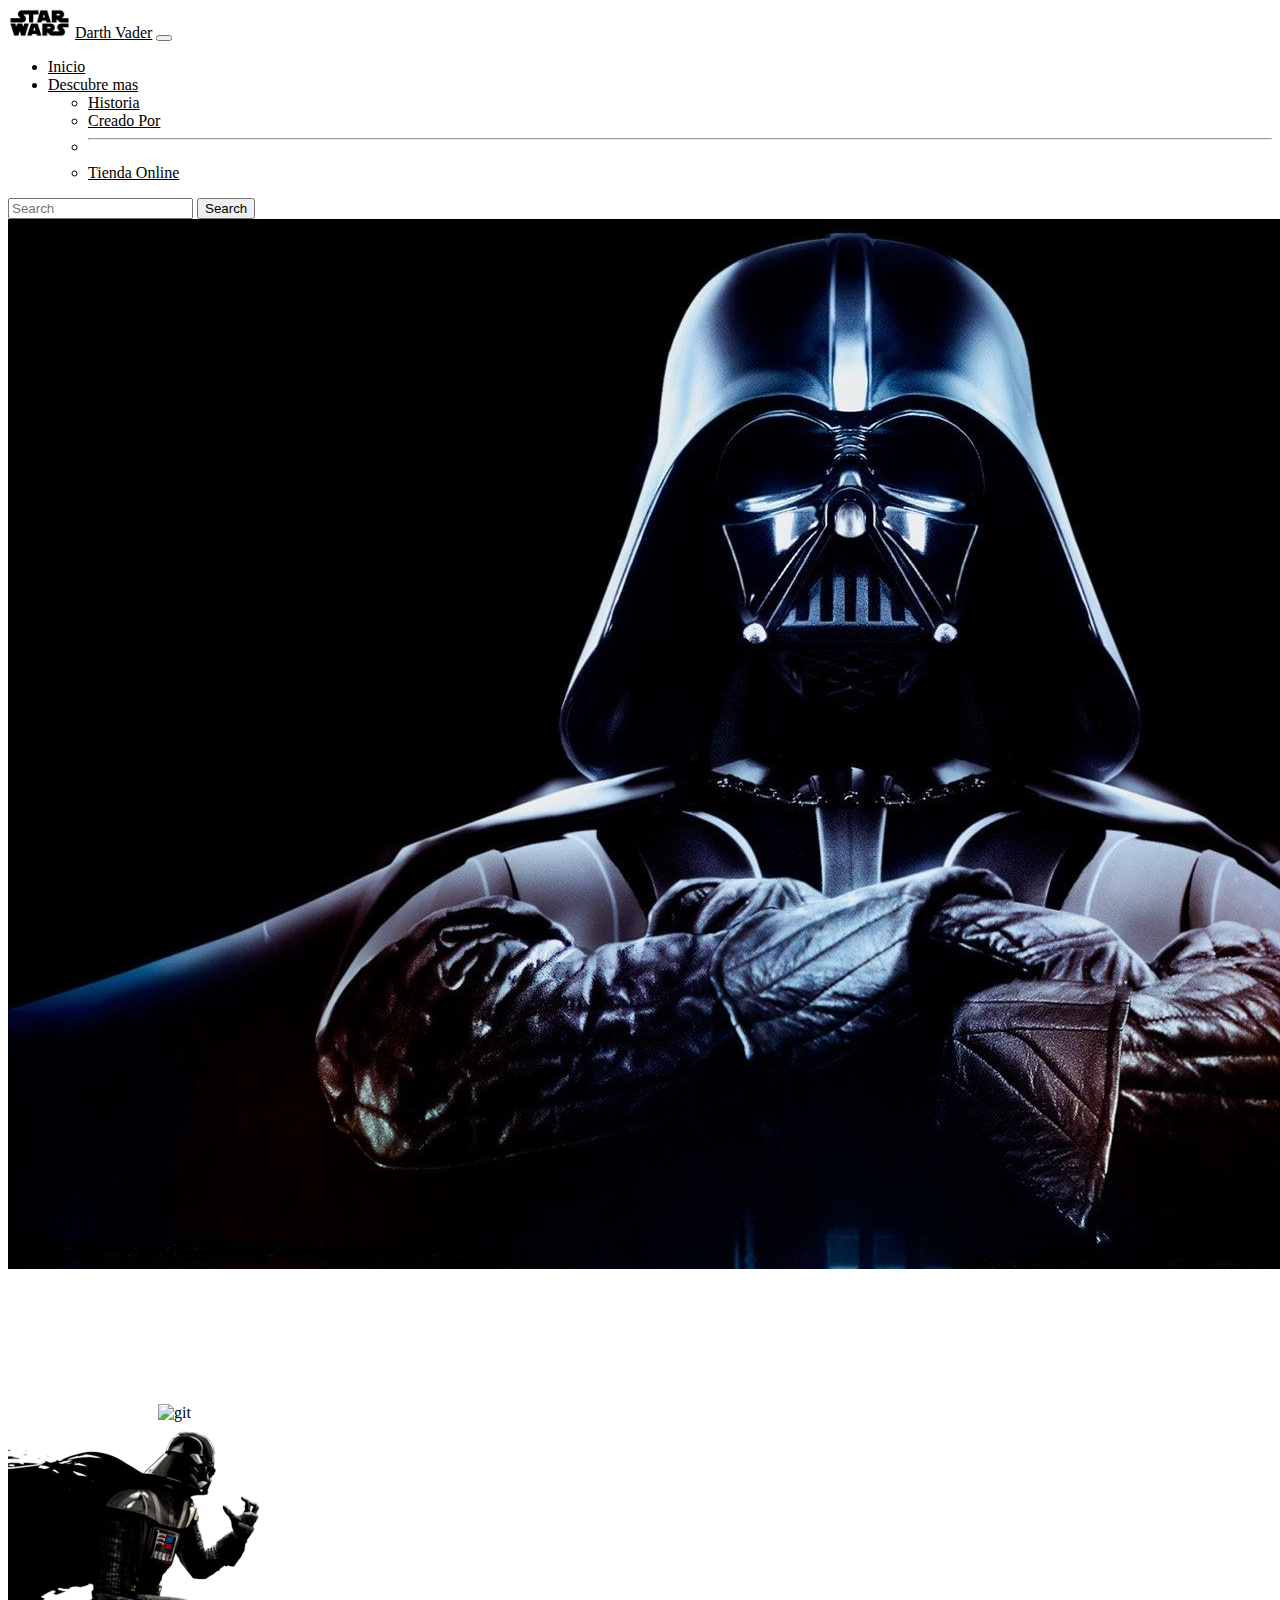
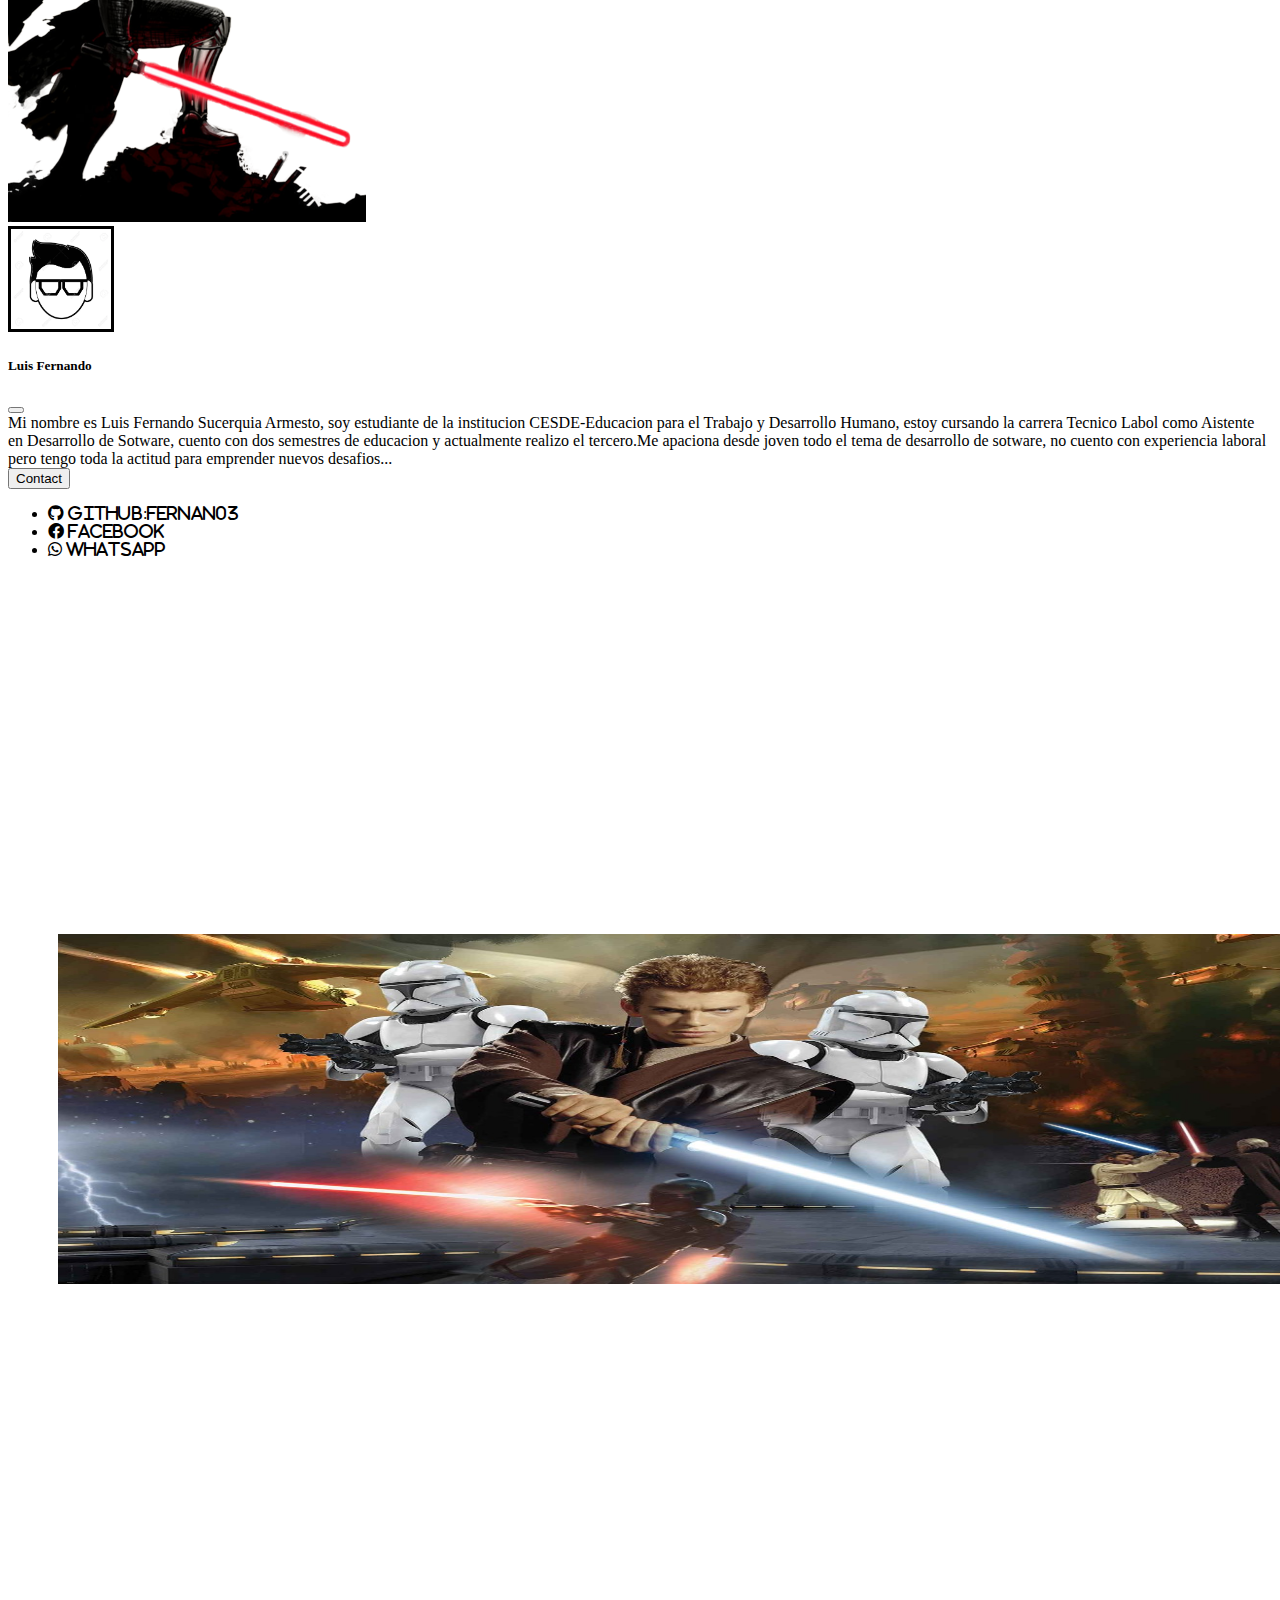
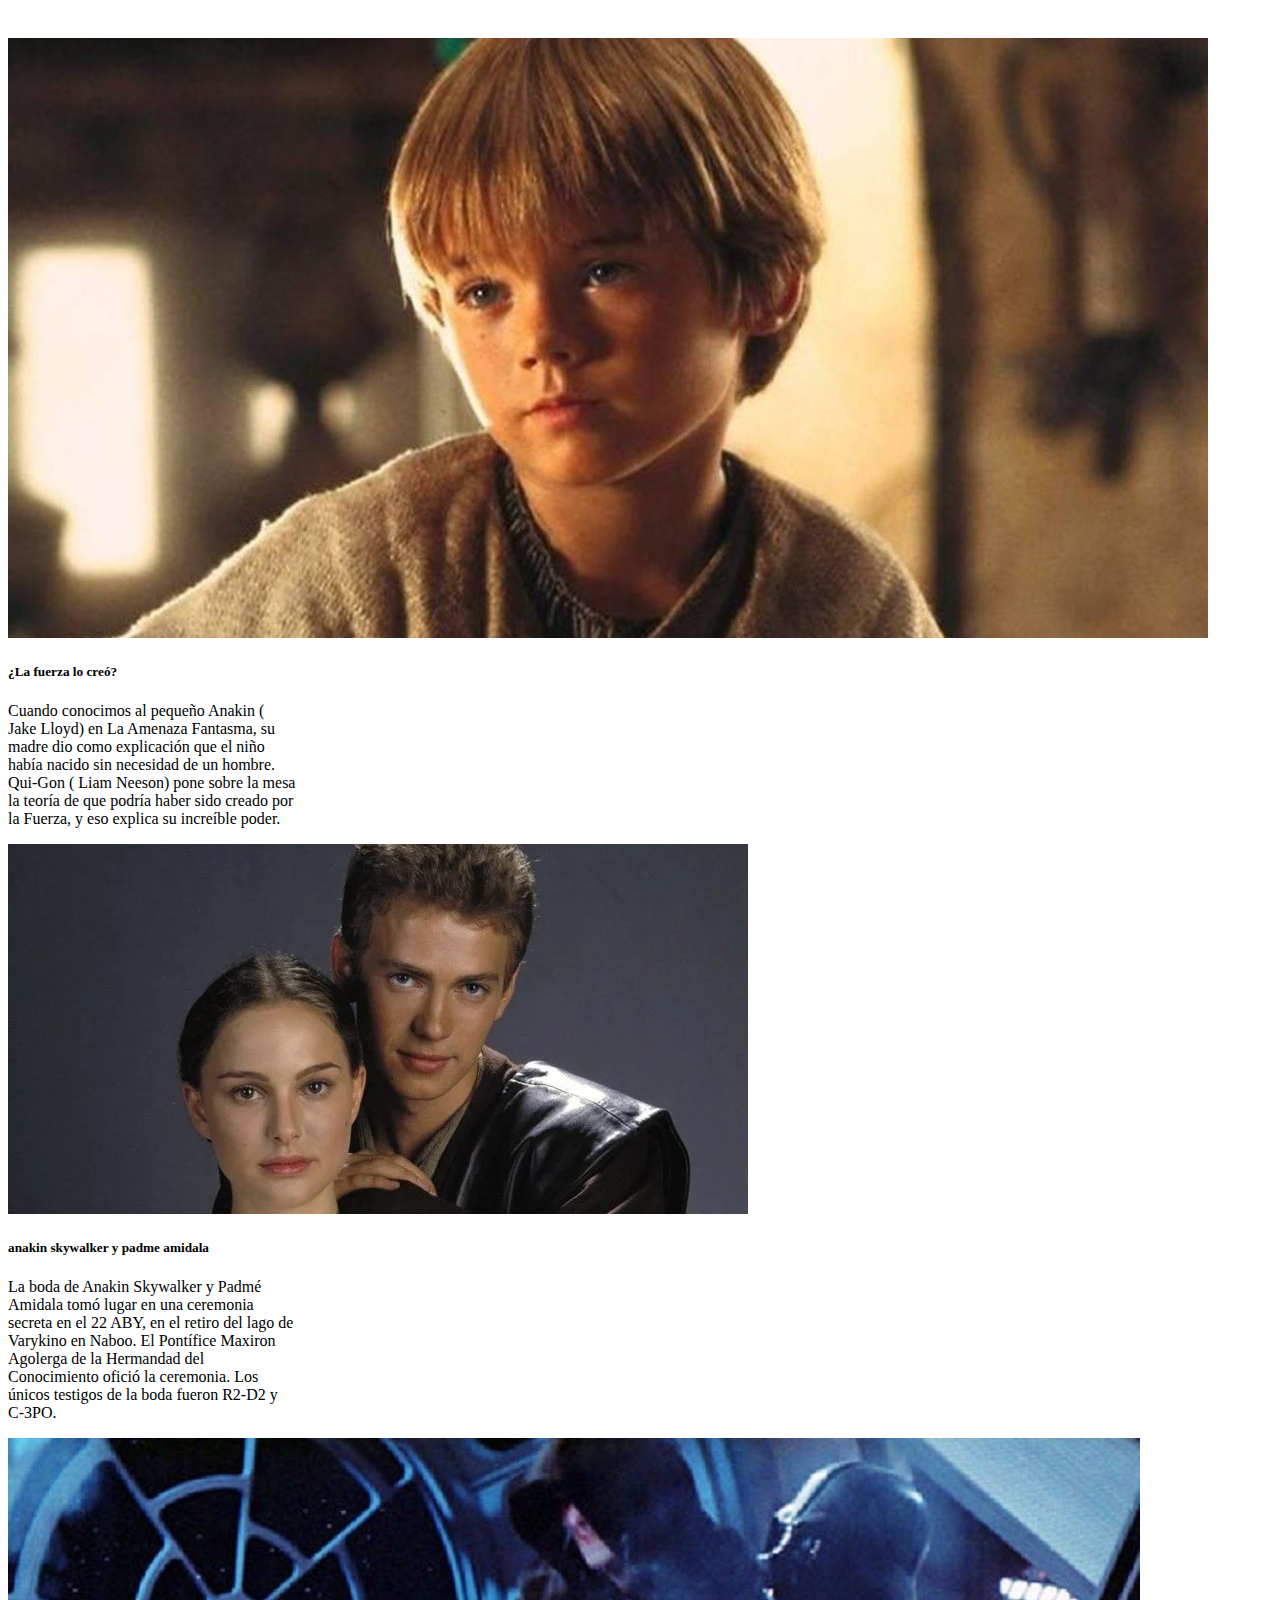
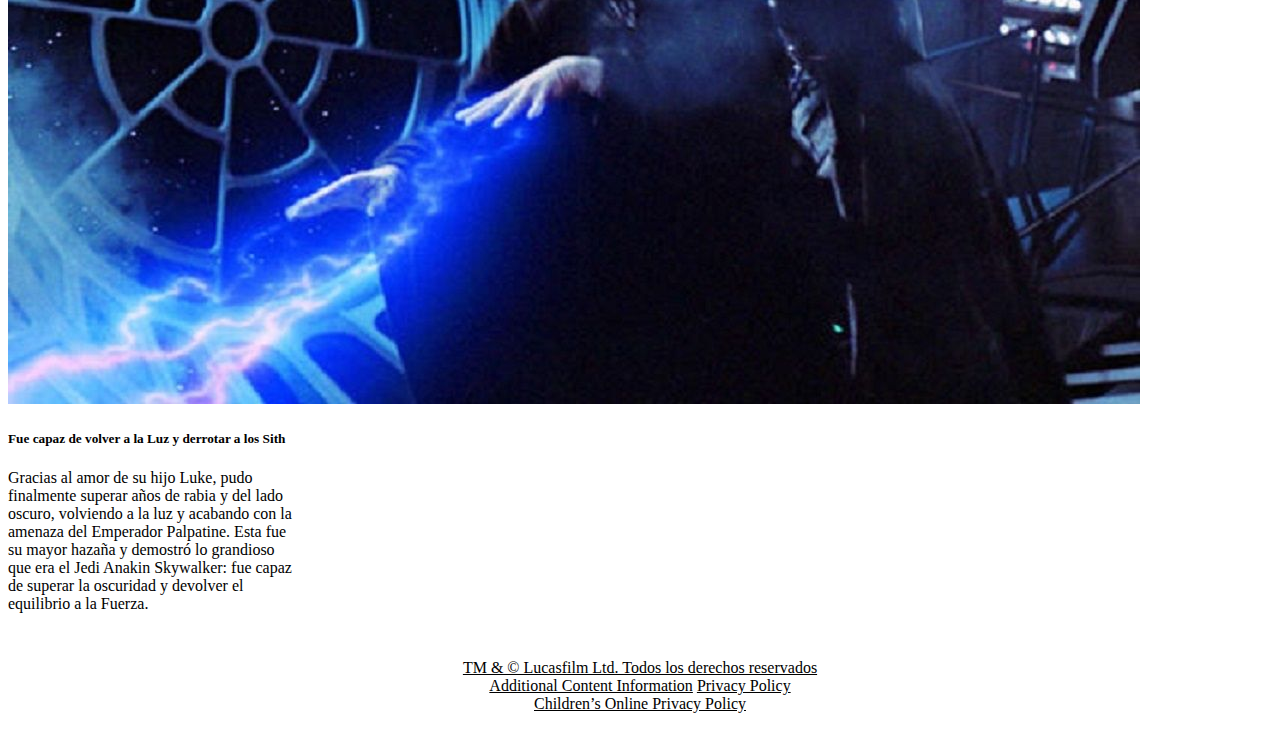
==== index.html @ 6ca37b9f "se creo proyecto" ====
<!DOCTYPE html>
<html lang="es">
<head>
    <meta charset="UTF-8">
    <meta http-equiv="X-UA-Compatible" content="IE=edge">
    <meta name="viewport" content="width=device-width, initial-scale=1.0">
    <title>Proyecto1</title>
    <link rel="stylesheet" href="https://cdnjs.cloudflare.com/ajax/libs/font-awesome/6.0.0/css/all.min.css">
    <link rel="stylesheet" href="css/estilos.css">
    <link href="https://cdn.jsdelivr.net/npm/bootstrap@5.1.3/dist/css/bootstrap.min.css" rel="stylesheet" integrity="sha384-1BmE4kWBq78iYhFldvKuhfTAU6auU8tT94WrHftjDbrCEXSU1oBoqyl2QvZ6jIW3" crossorigin="anonymous">
</head>
<body class="body">
    <header>
        <nav class="navbar navbar-expand-lg navbar-dark bg-dark">
            <div class="container-fluid">
                <img class="logo" src="img/logo.jpg" alt="logo">
              <a class="navbar-brand" href="#">Darth Vader</a>
              <button class="navbar-toggler" type="button" data-bs-toggle="collapse" data-bs-target="#navbarSupportedContent" aria-controls="navbarSupportedContent" aria-expanded="false" aria-label="Toggle navigation">
                <span class="navbar-toggler-icon"></span>
              </button>
              <div class="collapse navbar-collapse" id="navbarSupportedContent">
                <ul class="navbar-nav me-auto mb-2 mb-lg-0">
                  <li class="nav-item">
                    <a class="nav-link active" aria-current="page" href="#">Inicio</a>
                  </li>
                  <li class="nav-item dropdown">
                    <a class="nav-link dropdown-toggle" href="#" id="navbarDropdown" role="button" data-bs-toggle="dropdown" aria-expanded="false">
                      Descubre mas
                    </a>
                    <ul class="dropdown-menu" aria-labelledby="navbarDropdown">
                      <li><a class="dropdown-item" href="#history">Historia</a></li>
                      <li><a class="dropdown-item" href="#" data-bs-toggle="offcanvas" data-bs-target="#offcanvasExample" aria-controls="offcanvasExample">Creado Por</a></li>
                      <li><hr class="dropdown-divider"></li>
                      <li><a class="dropdown-item" href="tienda.html">Tienda Online</a></li>
                    </ul>
                  </li>
                </ul>
                <form class="d-flex">
                  <input class="form-control me-2" type="search" placeholder="Search" aria-label="Search">
                  <button class="btn btn-outline-success "  type="submit">Search</button>
                </form>
              </div>
            </div>
          </nav>
    </header>
    <main>
        <img src="img/fondo.jpg" alt="fondobanner" class="w-100 img-fluid">
        <section>
            <div class="conteiner mt-5">
                <div class="row">
                    <div class="col-8 align-self-center">
                        <h4 class="titulo text-center"  >Darth Vader Lord Sith</h4>
                        <p class="conteiner-main text-center">Una vez que fue un heroico Caballero Jedi, Darth Vader fue seducido por el lado oscuro de la Fuerza, se convirtió en un Lord Sith y lideró la erradicación de la Orden Jedi por parte del Imperio.
                        Permaneció al servicio del Emperador, el malvado Darth Sidious, durante décadas, haciendo cumplir la voluntad de su Maestro y tratando de aplastar a la incipiente Alianza Rebelde. Pero todavía había algo bueno en él...</p>
                        <img src="http://images6.fanpop.com/image/photos/39700000/Darth-Vader-star-wars-39720166-540-200.gif" alt="git" class=" main-gif img-fluid" >
                    </div>
                    <div class="col-4">
                        <img src="img/imagen1.jpg" alt="foto" class="w-100 h-70 img-fluid" id="img">
                    </div>
                </div>
            </div>
        </section>

    </main>
    <section>
        <div class="offcanvas offcanvas-start" tabindex="-1" id="offcanvasExample" aria-labelledby="offcanvasExampleLabel">
            <div class="offcanvas-header">
              <img src="img/imagenPerfil.jpg" alt="perfil" class="img-perfil">
              <h5 class="offcanvas-title" id="offcanvasExampleLabel">Luis Fernando</h5>
              <button type="button" class="btn-close text-reset" data-bs-dismiss="offcanvas" aria-label="Close"></button>
            </div>
            <div class="offcanvas-body">
              <div>
                Mi nombre es Luis Fernando Sucerquia Armesto, soy estudiante de la institucion CESDE-Educacion para el Trabajo
                y Desarrollo Humano, estoy cursando la carrera Tecnico Labol como Aistente en Desarrollo de Sotware, cuento con 
                dos semestres de educacion y actualmente realizo el tercero.Me apaciona desde joven todo el tema de desarrollo de
                sotware, no cuento con experiencia laboral pero tengo toda la actitud para emprender nuevos desafios...
              </div>
              <div class="dropdown mt-4">
                <button class="btn btn-secondary dropdown-toggle" type="button" id="dropdownMenuButton" data-bs-toggle="dropdown">
                  Contact
                </button>
                <ul class="dropdown-menu" aria-labelledby="dropdownMenuButton">
                  <li><a class="dropdown-item" href="#" target="_black"><i class="fa-brands fa-github"> github:fernan03</i></a></li>
                  <li><a class="dropdown-item" href="https://msng.link/o/?luis fernando sucerquia=fm" target="_black"><i class="fa-brands fa-facebook"> facebook</i></a></li>
                  <li><a class="dropdown-item" href="https://wa.link/cnij85" target="_blank"><i class="fa-brands fa-whatsapp"> whatsapp</i></a></li>
                </ul>
              </div>
            </div>
          </div>
    </section>
     
    <section class="history" id="history">
        <div class="conteiner-history">
          <h2 class="title2 text-center " id="titulo">Anakin skywalker/Darth Vader</h2>
            <p>Skywalker nació en el año 41 ABY antes de mudarse al planeta Tatooine del Borde Exterior durante la Era de la República. Aunque tenía una madre, la esclava Shmi Skywalker, la verdad sobre su linaje era que Anakin no tenía padre, lo que llevó al Maestro Jedi Qui-Gon Jinn a sospechar que la concepción de Skywalker era obra de los midiclorianos. Al reconocer la conexión sin precedentes del niño con la Fuerza, Jinn estaba decidido a ver a Skywalker entrenado como miembro de la Orden Jedi, cuya tarea finalmente recayó en su Padawan Obi-Wan Kenobi después de la muerte de Jinn en el 32 ABY. </p>

            <p> Durante la siguiente década, Skywalker se convirtió en uno de los Jedi más fuertes en la historia galáctica. Si bien era a la vez cariñoso y compasivo, su miedo a la pérdida fue en última instancia el catalizador de su caída. A lo largo de la guerra, Skywalker entrenó a una padawan, Ahsoka Tano, quien finalmente abandonó la Orden Jedi después de que fuera acusada por el ataque terrorista en el Templo Jedi. La pérdida de Tano afectó a Skywalker a nivel personal, haciendo que se sintiera más aislado y amargado hacia el Alto Consejo Jedi. Con las Guerras Clon llegando a su fin, Skywalker sucumbió a las tentaciones del lado oscuro, creyendo que los Sith tenían el poder de salvar la vida de la senadora Padmé Amidala, su esposa secreta. Bautizado como «Darth Vader» por su nuevo maestro Darth Sidious, el recién creado Lord Sith asaltó el Templo Jedi de Coruscant, matando a Jedi completamente entrenado y jóvenes novatos por igual.</p>
            <div class="slider">
              <ul>
               <li>
                 <img src="img/imagenSlinder3.jpg" alt="imagen-slider">
               </li>
               <li>
                 <img src="img/imagenSlinder1.jpg" alt="imagen-slider">
               </li>
               <li>
                 <img src="img/imagenSlinder2.jpg" alt="imagen-slider">
               </li>
               <li>
                 <img src="img/imagenSlinder4.jpg" alt="imagen-slider">
               </li>
              </ul>
            </div>

            <p> Después de asesinar a los líderes de la Confederación de Sistemas Independientes, Vader fue confrontado en Mustafar por su antiguo amigo y mentor, Kenobi, lo que resultó en un duelo con sables de luz que dejó a Vader quemado y mutilado. Como consecuencia de su derrota, fue reconstruido como un cíborg y encerrado en una armadura de soporte vital, distanciando aún más la personalidad de Vader de la de Anakin Skywalker. Además, la muerte de Amidala en el parto rompió el corazón del caído Caballero Jedi, dejándolo más máquina que hombre tanto mental como físicamente. </p>

           <p> A lo largo de los Días Oscuros, el antiguo Anakin Skywalker llevó miedo a la galaxia en su calidad de ejecutor oscuro del Emperador. Sin embargo, a pesar de su profunda inmersión en la oscuridad, Vader nunca logró matar completamente al lado de sí mismo que era Skywalker. Su confrontación con su hijo, el aspirante a Caballero Jedi Luke Skywalker, durante la Guerra Civil Galáctica despertó la compasión dentro del Lord Sith, haciendo que Vader renunciara a su lealtad a los Sith para salvar a Luke de la ira del Emperador. Sin embargo, al matar a su maestro, Vader sufrió daños críticos en su armadura, haciendo inevitable su muerte. Resignado a su destino, su último deseo era ver a su hijo con sus propios ojos por primera y última vez. Al final, murió no como Darth Vader sino como Anakin Skywalker, el Elegido que dio equilibrio a la Fuerza al destruir a los Sith. Al cumplir su destino, la conciencia de Skywalker pudo soportar más allá de la muerte debido a su sacrificio y redención, lo que le permitió vivir en espíritu junto a sus mentores Jedi fallecidos, Obi-Wan Kenobi y el Gran Maestro Yoda. </p>

            <p> Décadas después de la Batalla de Endor, los pasos de Anakin fueron seguidos por Ben Solo, su nieto, hijo de la Princesa Leia Organa y el contrabandista Han Solo. Ben cayó al lado oscuro y tomó la identidad de Kylo Ren bajo la influencia del Líder Supremo Snoke, creyendo que era su destino completar el legado de Vader y aniquilar a la Orden Jedi. Sin embargo, Kylo Ren finalmente fue redimido, convirtiéndose en Ben Solo nuevamente y ayudando a Rey a destruir al resucitado Darth Sidious de una vez por todas antes de sacrificarse para salvarla. 
            </p>
        </div>
    </section>
  <div class="row md-4">
    <div class="col-md-4">
      <div class="card " style="width: 18rem;">
        <img src="img/imagen3.jpg" class="card-img-top" alt="...">
        <div class="card-body">
          <h5 class="card-title text-center">¿La fuerza lo creó?</h5>
          <p class="card-text">Cuando conocimos al pequeño Anakin ( Jake Lloyd) en La Amenaza Fantasma, su madre dio como explicación que el niño había nacido sin necesidad de un hombre. Qui-Gon ( Liam Neeson) pone sobre la mesa la teoría de que podría haber sido creado por la Fuerza, y eso explica su increíble poder.

          </p>
        </div>
      </div>
    </div>

    <div class="col-md-4">
      <div class="card" style="width: 18rem;">
        <img src="img/imagen4.jpg" class="card-img-top" alt="...">
        <div class="card-body">
          <h5 class="card-title text-center">anakin skywalker y padme amidala</h5>
          <p class="card-text">La boda de Anakin Skywalker y Padmé Amidala tomó lugar en una ceremonia secreta en el 22 ABY, en el retiro del lago de Varykino en Naboo. El Pontífice Maxiron Agolerga de la Hermandad del Conocimiento ofició la ceremonia. Los únicos testigos de la boda fueron R2-D2 y C-3PO.</p>
        </div>
      </div>
    </div>

    <div class="col-md-4">
      <div class="card" style="width: 18rem;">
        <img src="img/imagen2.jpg" class="card-img-top" alt="...">
        <div class="card-body">
          <h5 class="card-title text-center">Fue capaz de volver a la Luz y derrotar a los Sith</h5>
          <p class="card-text">Gracias al amor de su hijo Luke, pudo finalmente superar años de rabia y del lado oscuro, volviendo a la luz y acabando con la amenaza del Emperador Palpatine. Esta fue su mayor hazaña y demostró lo grandioso que era el Jedi Anakin Skywalker: fue capaz de superar la oscuridad y devolver el equilibrio a la Fuerza.</p>
        </div>
      </div>
    </div>
  </div>
  <footer class="footer">
    <style>
      a{ color:black}
      p{color: white;}
      h2{color: white;}
    </style>
   <a href="http://disneytermsofuse.com/">TM & © Lucasfilm Ltd. Todos los derechos reservados</a> <br>
   <a href="http://disney.go.com/guestservices/legalnotices?ppLink=pp_wdig">Additional Content Information</a></li>
   <a href="http://disneyprivacycenter.com/">Privacy Policy</a> <br>
   <a href="https://disneyprivacycenter.com/kids-privacy-policy/english/">Children’s Online Privacy Policy</a>
  
  </footer>
    <script src="https://cdn.jsdelivr.net/npm/bootstrap@5.1.3/dist/js/bootstrap.bundle.min.js" integrity="sha384-ka7Sk0Gln4gmtz2MlQnikT1wXgYsOg+OMhuP+IlRH9sENBO0LRn5q+8nbTov4+1p" crossorigin="anonymous"></script>
    <script src="js/eventos.js"></script>
    
</body>
</html>
---- css/estilos.css ----
.logo{
    height: 30px;
   
}
.body{
  background-image: url(https://fondosmil.com/fondo/32016.jpg);
  background-size: 100%;
  background-attachment: fixed;
}

.body2{
  background-image: url(https://upload.wikimedia.org/wikipedia/commons/thumb/6/6c/Star_Wars_Logo.svg/1200px-Star_Wars_Logo.svg.png);
  background-size: 100%;
  background-attachment: fixed;
}

.card-text{
  color: #000;
}

.titulo{
  color:#fff;
}

.img-perfil{
  height: 100px;
  border: black;
  border-style: solid;
}
.conteiner-history{
  margin-top: 50px;
}

.slider{
  margin-left: 10px;
  width: 100%;
  height: auto;
  overflow: hidden;
}
.slider ul{
  display: flex;
  animation: cambio 10s infinite alternate linear;
  width: 400%;
}
.slider li{
  width: 100%;
  list-style: none;
}
.slider img{
  margin-top: 50px;
  width: 100%;
  height: 350px;
}
@keyframes cambio{
  0%{margin-left: 0;}
  20%{margin-left: 0;}

  25%{margin-left: -100%;}
  45%{margin-left: -100%;}

  50%{margin-left: -200;}
  70%{margin-left: -200;}

  75%{margin-left: -300;}
  100%{margin-left: -300;}
}

.conteiner-history p{
  margin-left:100px;
  margin-right: 100px ;
}

.title2{
  color: white;
}

.footer{
  margin-top: 20px;
  max-width: 100%;
  background: #fff;
  margin:  0 auto;
  color: #000;
  text-align: center;
 /* border-radius: 0 0 20px 20px;*/
  padding: 30px;
  box-sizing: border-box;
}
.footer2{
  margin-top: 20px;
  max-width: 100%;
  background: #000;
  margin:  0 auto;
  color: #000;
  text-align: center;
 /* border-radius: 0 0 20px 20px;*/
  padding: 30px;
  box-sizing: border-box;
}

.main-gif{
  margin-left: 150px;
}

.container-div{
  margin-top: 30px;
}
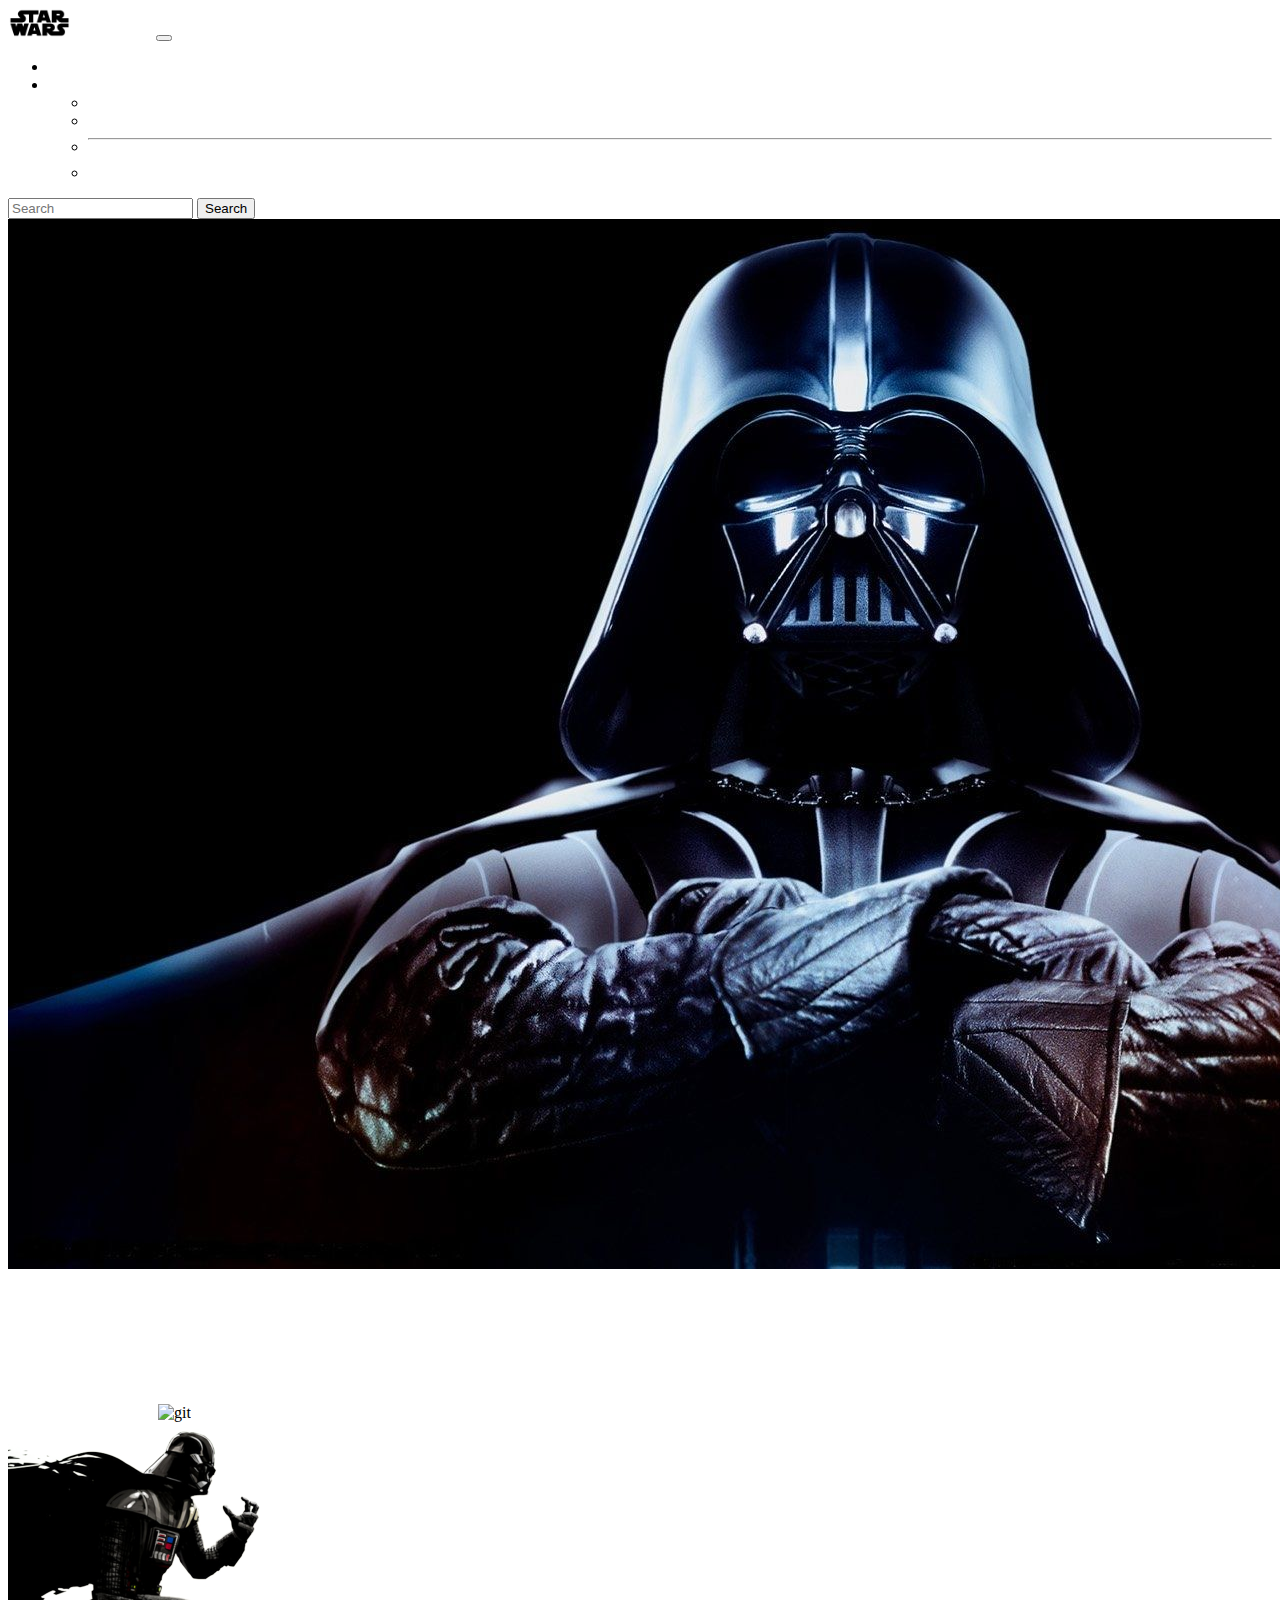
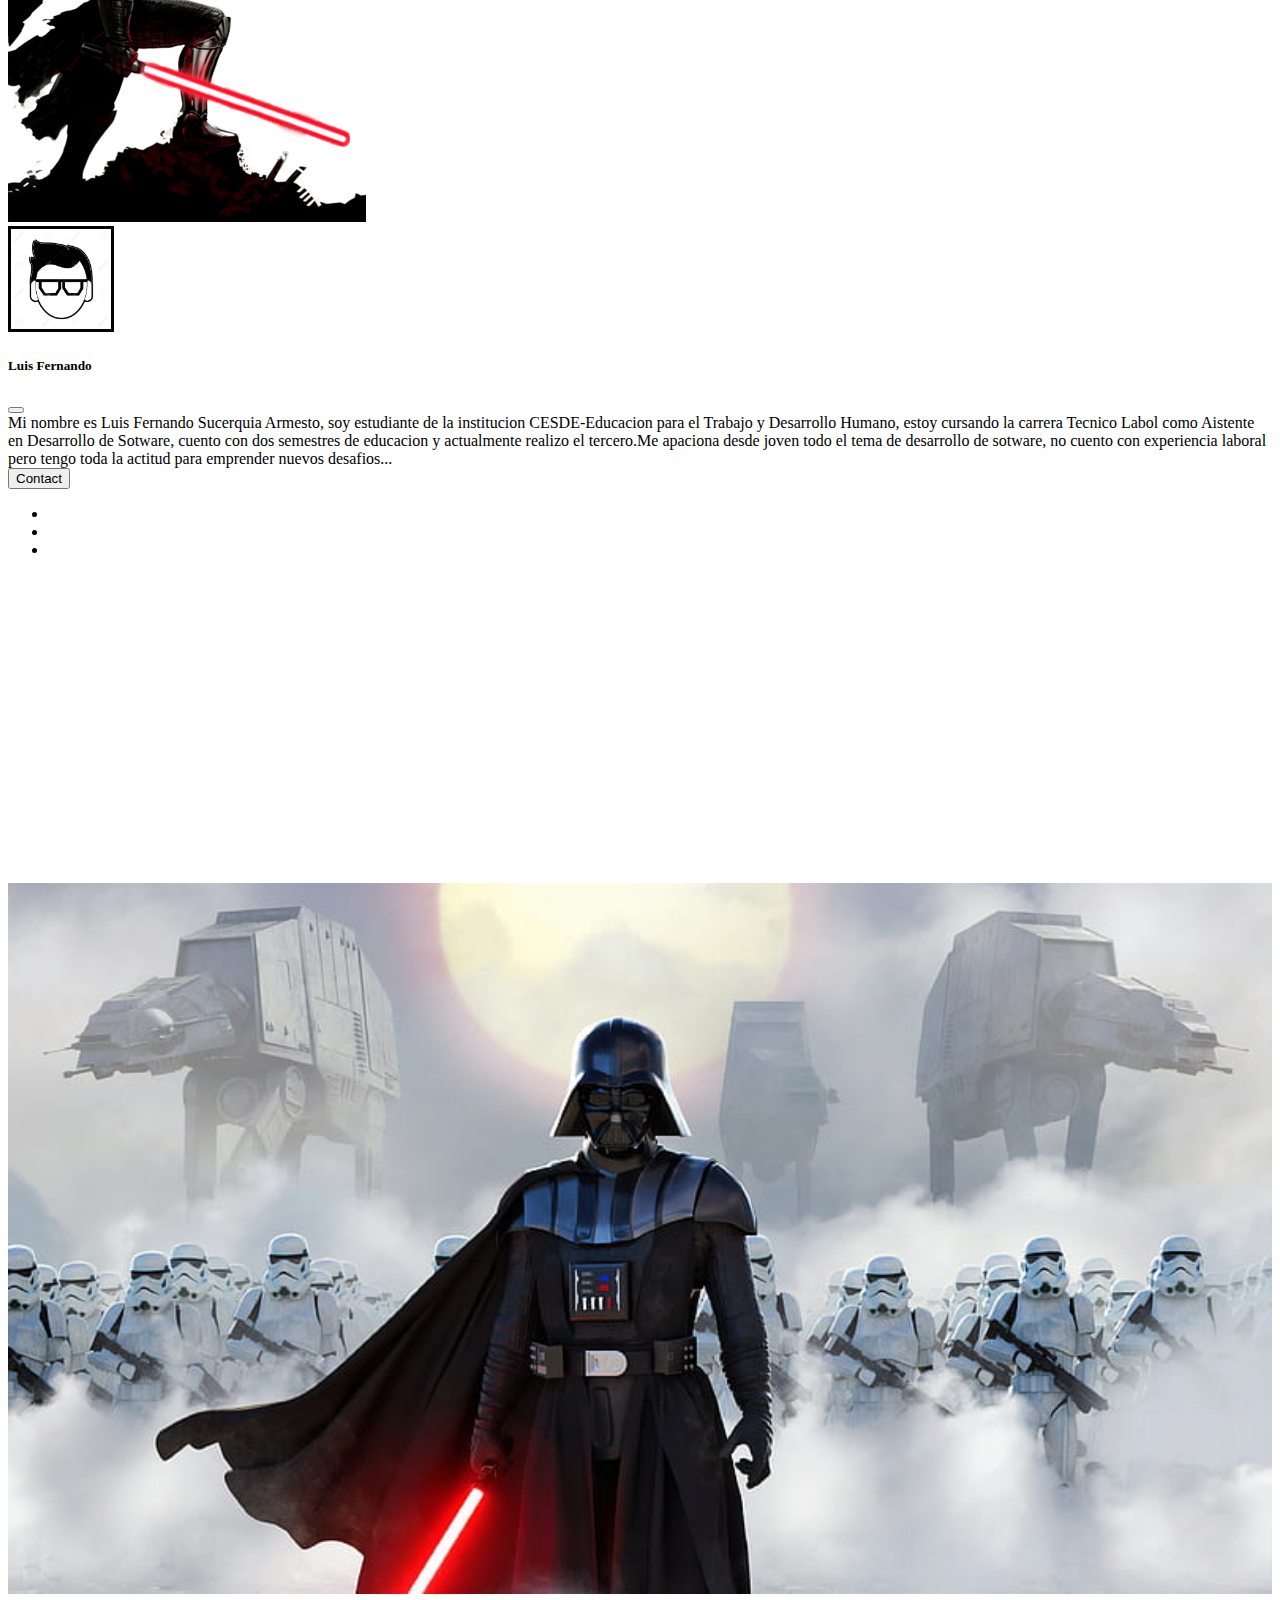
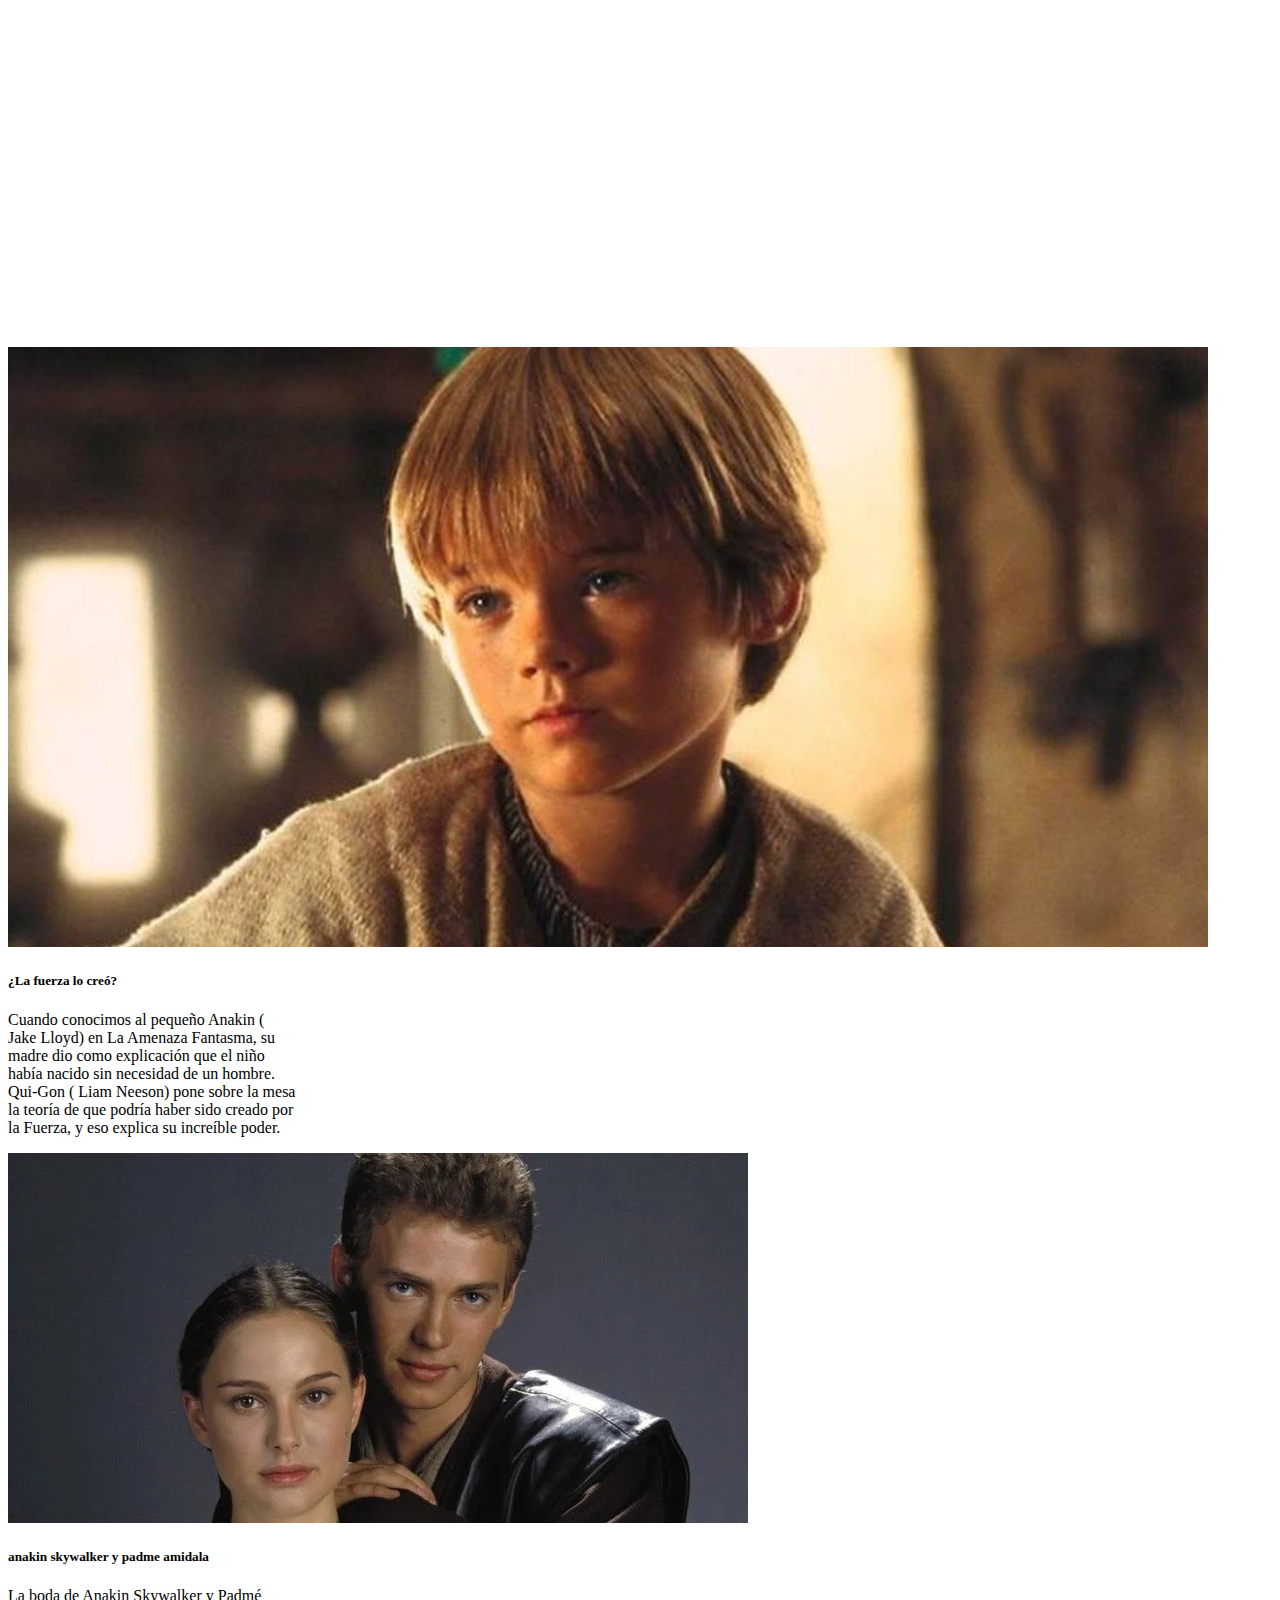
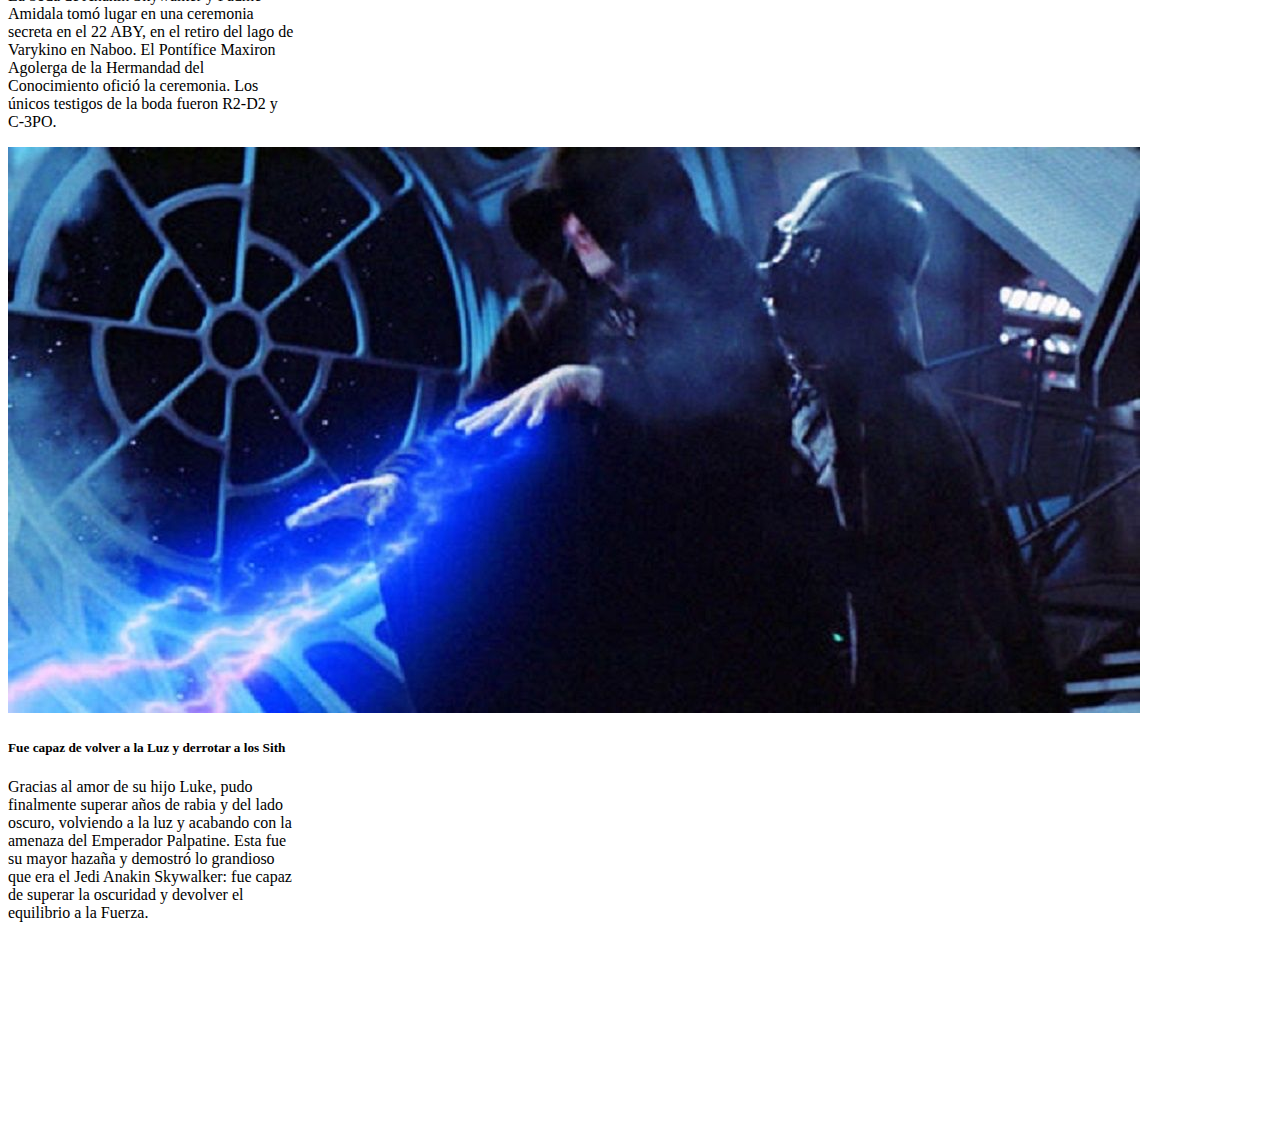
==== commit 8ce8d0bf: "se actualizo index" ====
--- a/index.html
+++ b/index.html
@@ -81,7 +81,7 @@
                   Contact
                 </button>
                 <ul class="dropdown-menu" aria-labelledby="dropdownMenuButton">
-                  <li><a class="dropdown-item" href="#" target="_black"><i class="fa-brands fa-github"> github:fernan03</i></a></li>
+                  <li><a class="dropdown-item" href="https://github.com/" target="_black"><i class="fa-brands fa-github"> github:fernan03</i></a></li>
                   <li><a class="dropdown-item" href="https://msng.link/o/?luis fernando sucerquia=fm" target="_black"><i class="fa-brands fa-facebook"> facebook</i></a></li>
                   <li><a class="dropdown-item" href="https://wa.link/cnij85" target="_blank"><i class="fa-brands fa-whatsapp"> whatsapp</i></a></li>
                 </ul>
@@ -96,21 +96,8 @@
             <p>Skywalker nació en el año 41 ABY antes de mudarse al planeta Tatooine del Borde Exterior durante la Era de la República. Aunque tenía una madre, la esclava Shmi Skywalker, la verdad sobre su linaje era que Anakin no tenía padre, lo que llevó al Maestro Jedi Qui-Gon Jinn a sospechar que la concepción de Skywalker era obra de los midiclorianos. Al reconocer la conexión sin precedentes del niño con la Fuerza, Jinn estaba decidido a ver a Skywalker entrenado como miembro de la Orden Jedi, cuya tarea finalmente recayó en su Padawan Obi-Wan Kenobi después de la muerte de Jinn en el 32 ABY. </p>
 
             <p> Durante la siguiente década, Skywalker se convirtió en uno de los Jedi más fuertes en la historia galáctica. Si bien era a la vez cariñoso y compasivo, su miedo a la pérdida fue en última instancia el catalizador de su caída. A lo largo de la guerra, Skywalker entrenó a una padawan, Ahsoka Tano, quien finalmente abandonó la Orden Jedi después de que fuera acusada por el ataque terrorista en el Templo Jedi. La pérdida de Tano afectó a Skywalker a nivel personal, haciendo que se sintiera más aislado y amargado hacia el Alto Consejo Jedi. Con las Guerras Clon llegando a su fin, Skywalker sucumbió a las tentaciones del lado oscuro, creyendo que los Sith tenían el poder de salvar la vida de la senadora Padmé Amidala, su esposa secreta. Bautizado como «Darth Vader» por su nuevo maestro Darth Sidious, el recién creado Lord Sith asaltó el Templo Jedi de Coruscant, matando a Jedi completamente entrenado y jóvenes novatos por igual.</p>
-            <div class="slider">
-              <ul>
-               <li>
-                 <img src="img/imagenSlinder3.jpg" alt="imagen-slider">
-               </li>
-               <li>
-                 <img src="img/imagenSlinder1.jpg" alt="imagen-slider">
-               </li>
-               <li>
-                 <img src="img/imagenSlinder2.jpg" alt="imagen-slider">
-               </li>
-               <li>
-                 <img src="img/imagenSlinder4.jpg" alt="imagen-slider">
-               </li>
-              </ul>
+            <div >
+              <img src="img/imagenSlinder1.jpg" alt="imagen-slider" class="img-history">
             </div>
 
             <p> Después de asesinar a los líderes de la Confederación de Sistemas Independientes, Vader fue confrontado en Mustafar por su antiguo amigo y mentor, Kenobi, lo que resultó en un duelo con sables de luz que dejó a Vader quemado y mutilado. Como consecuencia de su derrota, fue reconstruido como un cíborg y encerrado en una armadura de soporte vital, distanciando aún más la personalidad de Vader de la de Anakin Skywalker. Además, la muerte de Amidala en el parto rompió el corazón del caído Caballero Jedi, dejándolo más máquina que hombre tanto mental como físicamente. </p>
@@ -154,17 +141,51 @@
       </div>
     </div>
   </div>
-  <footer class="footer">
+  <footer>
     <style>
-      a{ color:black}
-      p{color: white;}
-      h2{color: white;}
+      a{color: white; }
     </style>
-   <a href="http://disneytermsofuse.com/">TM & © Lucasfilm Ltd. Todos los derechos reservados</a> <br>
-   <a href="http://disney.go.com/guestservices/legalnotices?ppLink=pp_wdig">Additional Content Information</a></li>
-   <a href="http://disneyprivacycenter.com/">Privacy Policy</a> <br>
-   <a href="https://disneyprivacycenter.com/kids-privacy-policy/english/">Children’s Online Privacy Policy</a>
-  
+    <div class="conteiner-footer">
+      <h5 class="titulo-footer">SIGUE STAR WARS:</h5> 
+      <a href="https://web.facebook.com/StarWars?_rdc=1&_rdr" target="_black"><i class="fa-brands fa-facebook link-face"></i></a>
+      <a href="https://www.instagram.com/starwars/" target="_black"><i class="fa-brands fa-instagram link-inst"></i></a>
+      <a href="https://twitter.com/starwars" target="_black"><i class="fa-brands fa-twitter link-twi"></i></a>
+      <a href="https://www.youtube.com/user/starwars" target="_black"><i class="fa-brands fa-youtube link-yout"></i></a>
+      <p class="p-footer">TM & © Lucasfilm Ltd. Todos los derechos reservados</p>
+      <div class="container-col">
+        <div class="colum">
+          <div class="row">
+            <a href="https://disneytermsofuse.com/">Condiciones de uso</a>
+          </div>
+          <div class="row">
+            <a href="https://support.disney.com/hc/es-es">Información de contenido adicional</a>
+          </div>
+          <div class="row">
+            <a href="https://privacy.thewaltdisneycompany.com/en/">Política de privacidad</a>
+          </div>
+          <div class="row">
+            <a href="https://privacy.thewaltdisneycompany.com/en/for-parents/childrens-online-privacy-policy/">Política de privacidad en línea para niños</a>
+          </div>
+          <div class="row">
+            <a href="https://privacy.thewaltdisneycompany.com/en/current-privacy-policy/your-california-privacy-rights/">Sus derechos de privacidad en California</a>
+          </div>
+        </div>
+        <div class="colum2">
+          <div class="row2">
+            <a href="https://www.shopdisney.com/franchises/star-wars/?CMP=SYN-Dcom&att=StarWars_Footer_Store">Star Wars en shopDisney</a>
+          </div>
+          <div class="row2">
+            <a href="https://support.starwars.com/hc/es-es">Servicio de asistencia de Star Wars</a>
+          </div>
+          <div class="row2">
+            <a href="https://preferences-mgr.truste.com/?type=starwars&affiliateId=115"> Anuncios basados ​​en intereses</a>
+          </div>
+          <div class="row2">
+            <a href="https://privacyportal-de.onetrust.com/webform/64f077b5-2f93-429f-a005-c0206ec0738e/0a4f1f0b-7130-421f-971d-ef578c0bce6d"> No vender mi información personal</a>
+          </div>
+         
+        </div>
+    </div>
   </footer>
     <script src="https://cdn.jsdelivr.net/npm/bootstrap@5.1.3/dist/js/bootstrap.bundle.min.js" integrity="sha384-ka7Sk0Gln4gmtz2MlQnikT1wXgYsOg+OMhuP+IlRH9sENBO0LRn5q+8nbTov4+1p" crossorigin="anonymous"></script>
     <script src="js/eventos.js"></script>
--- a/css/estilos.css
+++ b/css/estilos.css
@@ -28,64 +28,39 @@
   border: black;
   border-style: solid;
 }
+p,h2{
+  color: #fff;
+}
+
 .conteiner-history{
   margin-top: 50px;
 }
 
-.slider{
-  margin-left: 10px;
-  width: 100%;
-  height: auto;
-  overflow: hidden;
-}
-.slider ul{
-  display: flex;
-  animation: cambio 10s infinite alternate linear;
-  width: 400%;
-}
-.slider li{
-  width: 100%;
-  list-style: none;
-}
-.slider img{
-  margin-top: 50px;
-  width: 100%;
-  height: 350px;
-}
-@keyframes cambio{
-  0%{margin-left: 0;}
-  20%{margin-left: 0;}
 
-  25%{margin-left: -100%;}
-  45%{margin-left: -100%;}
-
-  50%{margin-left: -200;}
-  70%{margin-left: -200;}
-
-  75%{margin-left: -300;}
-  100%{margin-left: -300;}
-}
 
 .conteiner-history p{
   margin-left:100px;
   margin-right: 100px ;
 }
 
+.img-history{
+  width: 100%;
+  height: auto;
+  margin-top: 15px;
+  margin-bottom: 15px;
+  margin-left:auto;
+  margin-right: auto;
+}
+
 .title2{
   color: white;
 }
 
-.footer{
-  margin-top: 20px;
-  max-width: 100%;
-  background: #fff;
-  margin:  0 auto;
-  color: #000;
+.titulo-footer{
   text-align: center;
- /* border-radius: 0 0 20px 20px;*/
-  padding: 30px;
-  box-sizing: border-box;
+  color: #fff;
 }
+
 .footer2{
   margin-top: 20px;
   max-width: 100%;
@@ -106,3 +81,31 @@
   margin-top: 30px;
 }
 
+.link-face{
+  margin-left: 45%;
+}
+.link-inst{
+  margin-left: 10px;
+}
+.link-twi{
+  margin-left: 10px;
+}
+.link-yout{
+  margin-left: 10px;
+}
+.conteiner-footer{
+  margin: auto;
+  max-width: 1200px;
+  
+}
+.p-footer{
+  margin-top: 15px;
+  text-align: center;
+}
+.container-col{
+  display: flex;
+}
+
+.row2{
+  margin-left: 700px;
+}
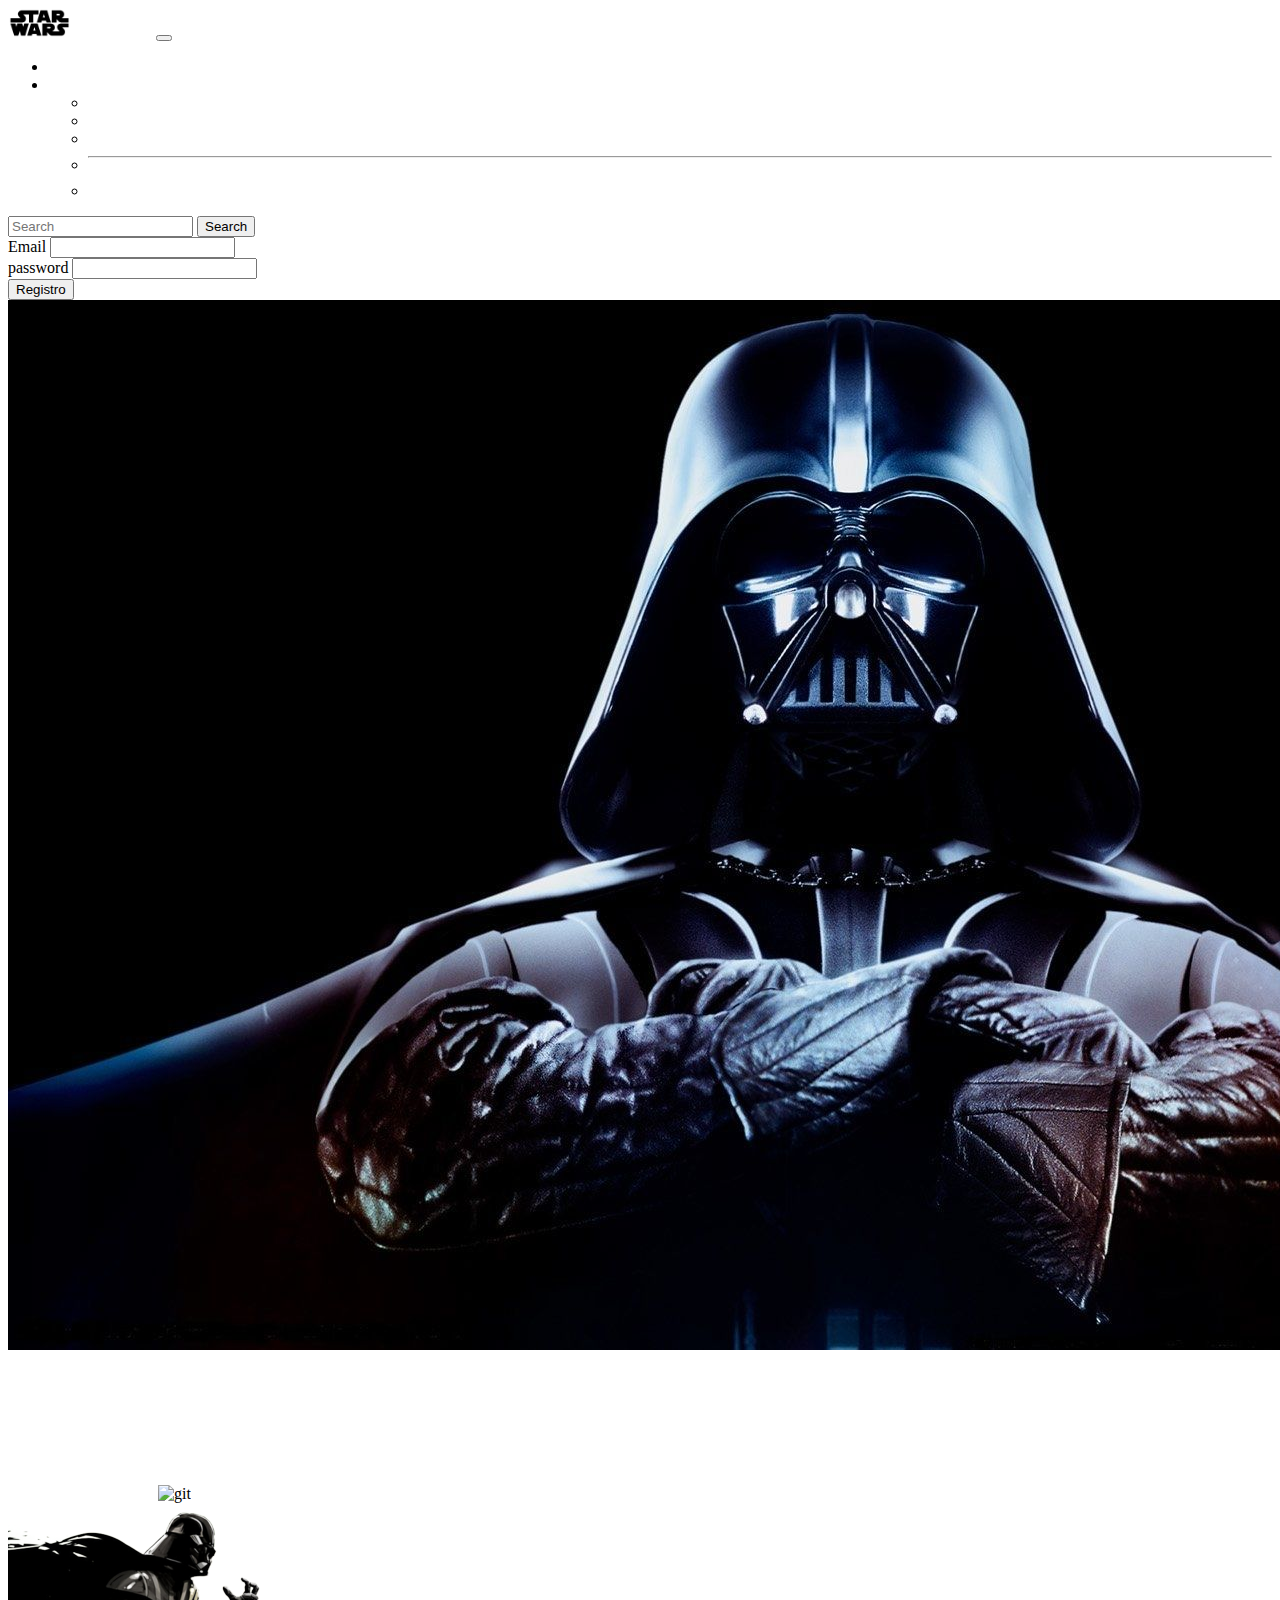
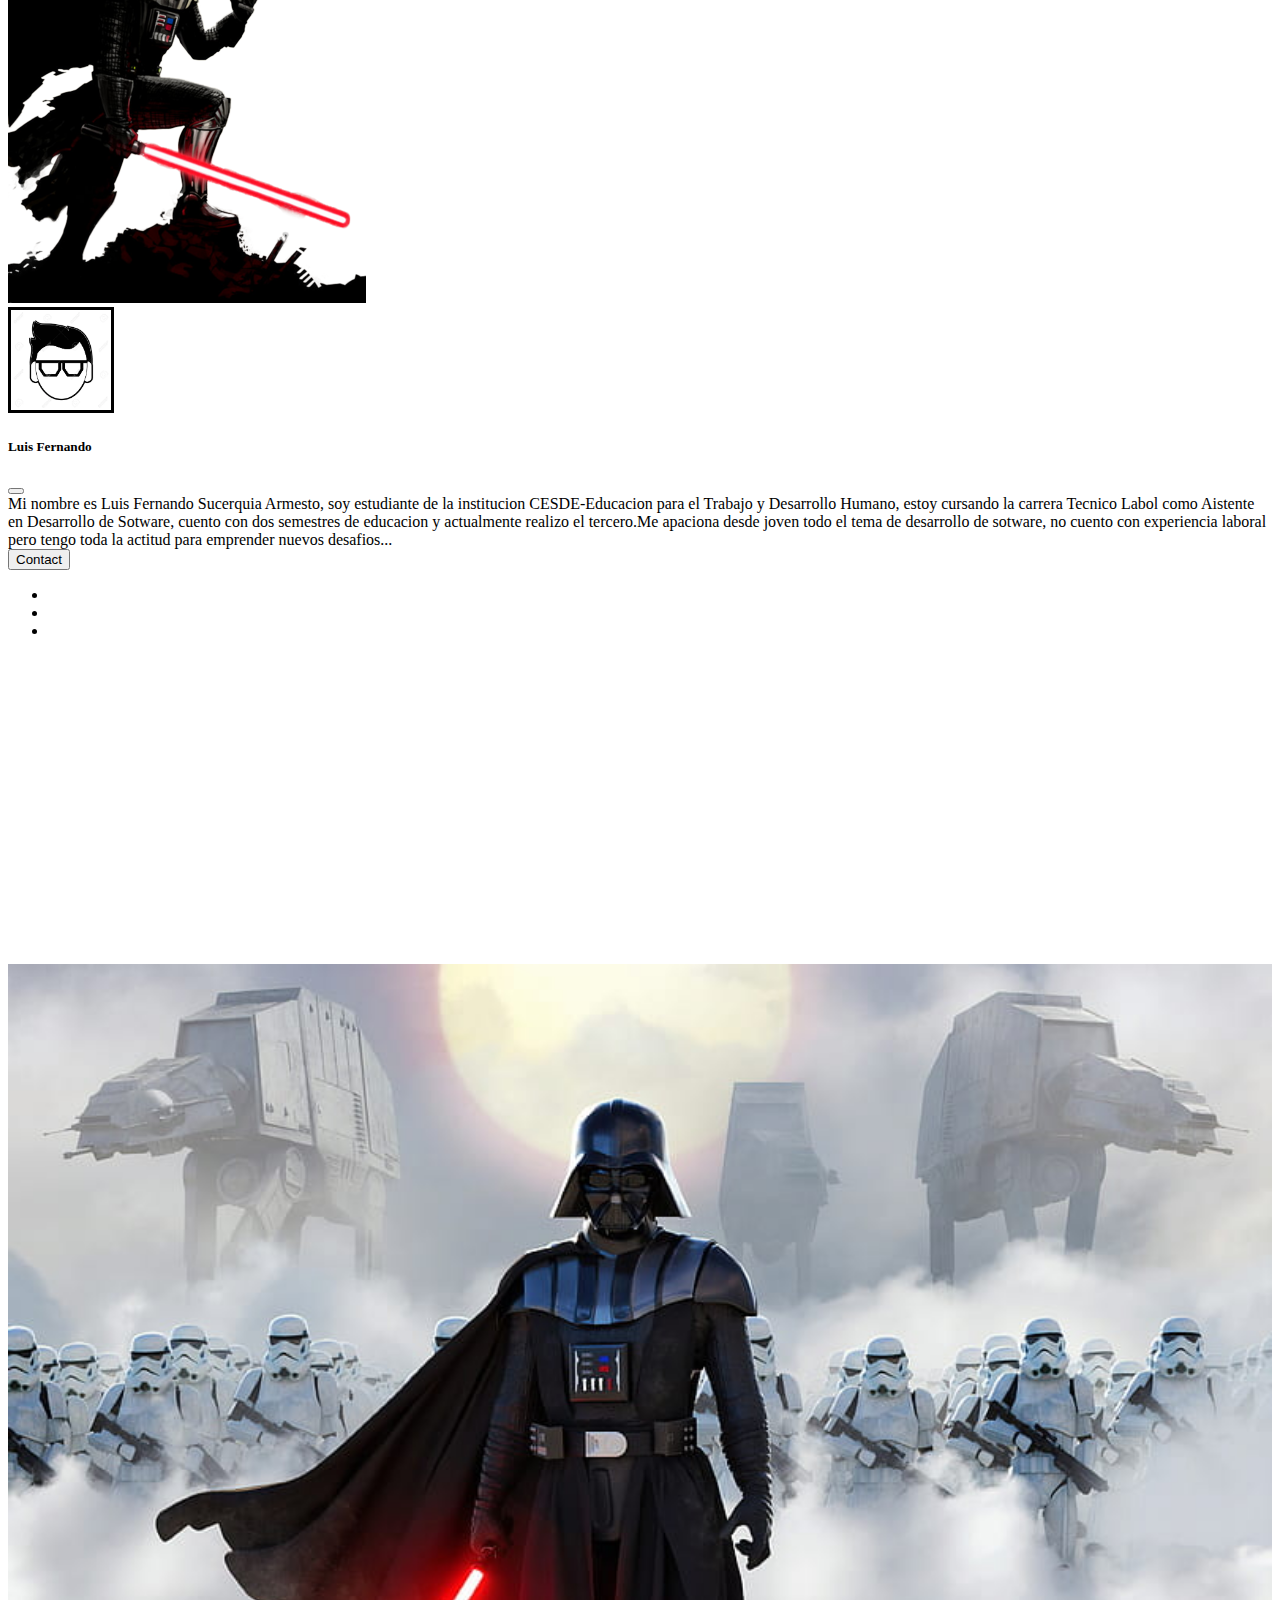
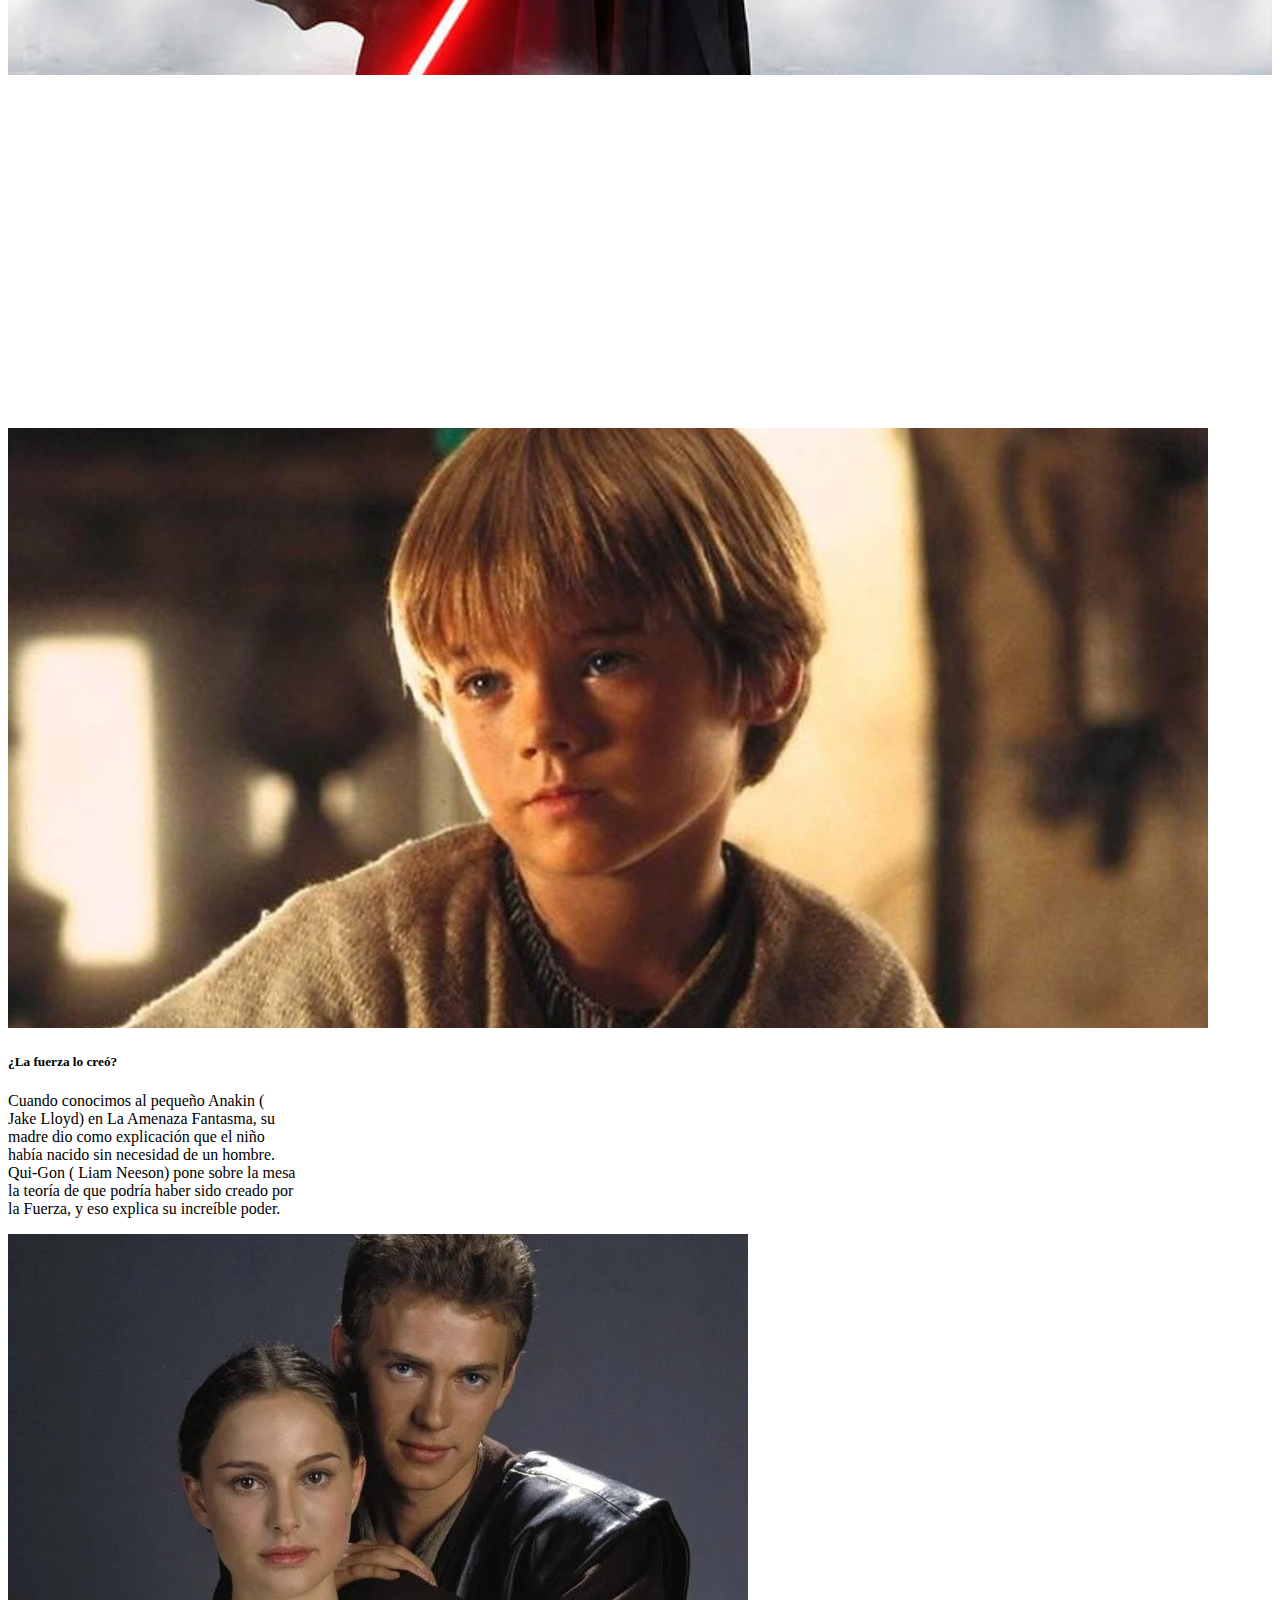
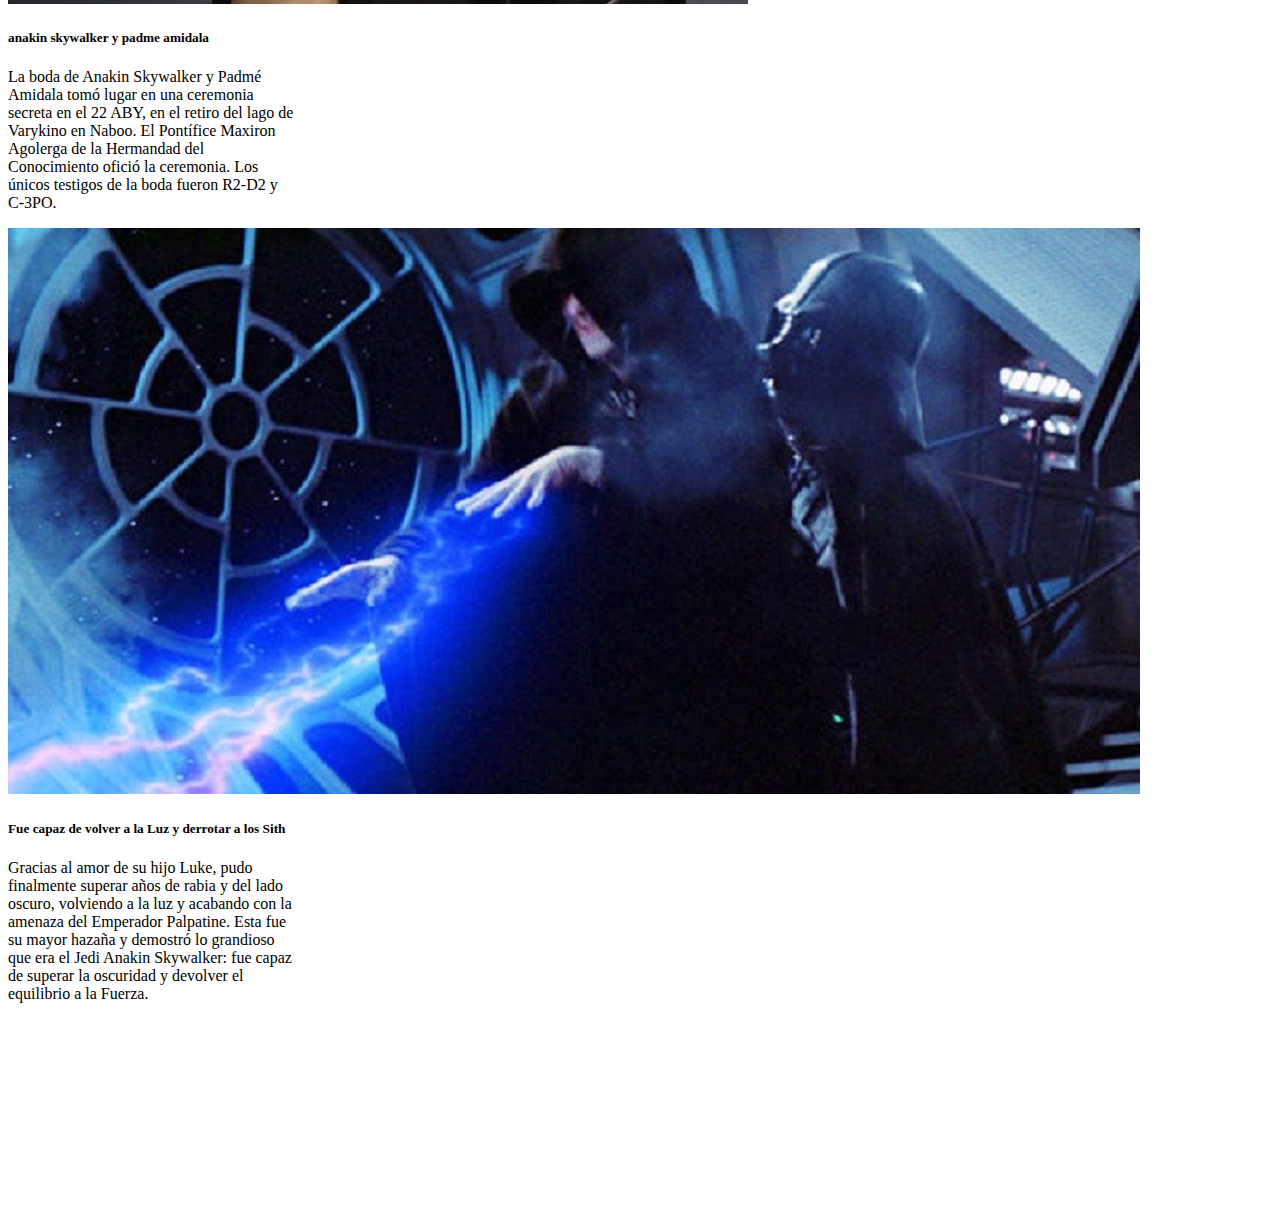
==== commit 70b30ace: "se creo firebase" ====
--- a/index.html
+++ b/index.html
@@ -30,6 +30,7 @@
                     <ul class="dropdown-menu" aria-labelledby="navbarDropdown">
                       <li><a class="dropdown-item" href="#history">Historia</a></li>
                       <li><a class="dropdown-item" href="#" data-bs-toggle="offcanvas" data-bs-target="#offcanvasExample" aria-controls="offcanvasExample">Creado Por</a></li>
+                      <li><a class="dropdown-item" href="#" data-bs-toggle="offcanvas" data-bs-target="#offcanvasExample" aria-controls="offcanvasExample">Registrarse</a></li>
                       <li><hr class="dropdown-divider"></li>
                       <li><a class="dropdown-item" href="tienda.html">Tienda Online</a></li>
                     </ul>
@@ -44,6 +45,21 @@
           </nav>
     </header>
     <main>
+      <section>
+        <form>
+
+          <div class="mb-3">
+            <label class="form-label">Email</label>
+            <input type="email" class="form-control" id="email">
+          </div>
+
+          <div class="mb-3">
+            <label class="form-label">password</label>
+            <input type="password" class="form-control" id="password">
+          </div>
+          <button type="submit" class="btn btn-primary w-100" id="botonregistro">Registro</button>
+        </form>
+      </section>
         <img src="img/fondo.jpg" alt="fondobanner" class="w-100 img-fluid">
         <section>
             <div class="conteiner mt-5">
@@ -60,7 +76,7 @@
                 </div>
             </div>
         </section>
-
+      
     </main>
     <section>
         <div class="offcanvas offcanvas-start" tabindex="-1" id="offcanvasExample" aria-labelledby="offcanvasExampleLabel">
@@ -189,6 +205,8 @@
   </footer>
     <script src="https://cdn.jsdelivr.net/npm/bootstrap@5.1.3/dist/js/bootstrap.bundle.min.js" integrity="sha384-ka7Sk0Gln4gmtz2MlQnikT1wXgYsOg+OMhuP+IlRH9sENBO0LRn5q+8nbTov4+1p" crossorigin="anonymous"></script>
     <script src="js/eventos.js"></script>
+    <script src="js/firebase.js" type="module"></script>
+    <script src="js/registro.js" type="module"></script>
     
 </body>
 </html>
--- a/css/estilos.css
+++ b/css/estilos.css
@@ -109,3 +109,13 @@
 .row2{
   margin-left: 700px;
 }
+
+.icono{
+  font-size: 25px;
+}
+.des{
+  font-size: 25px;
+}
+.ini{
+  font-size: 25px;
+}
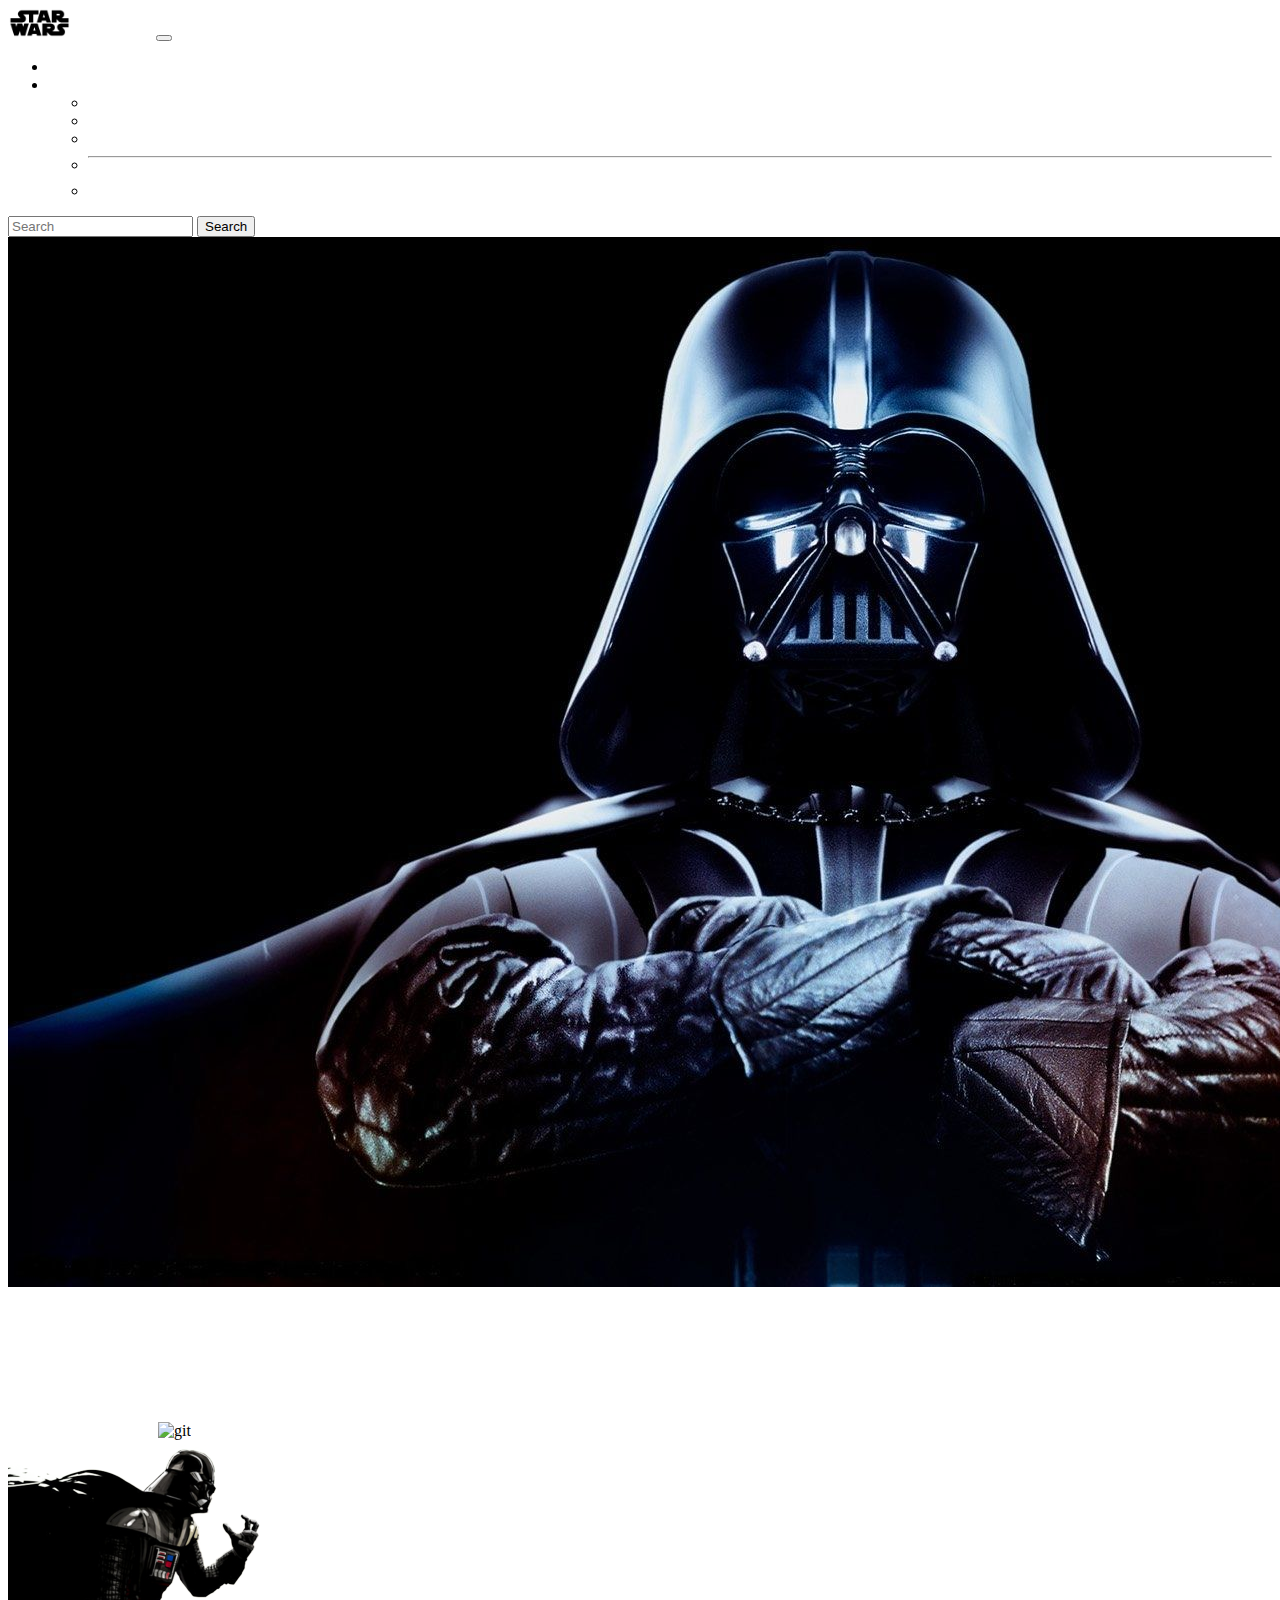
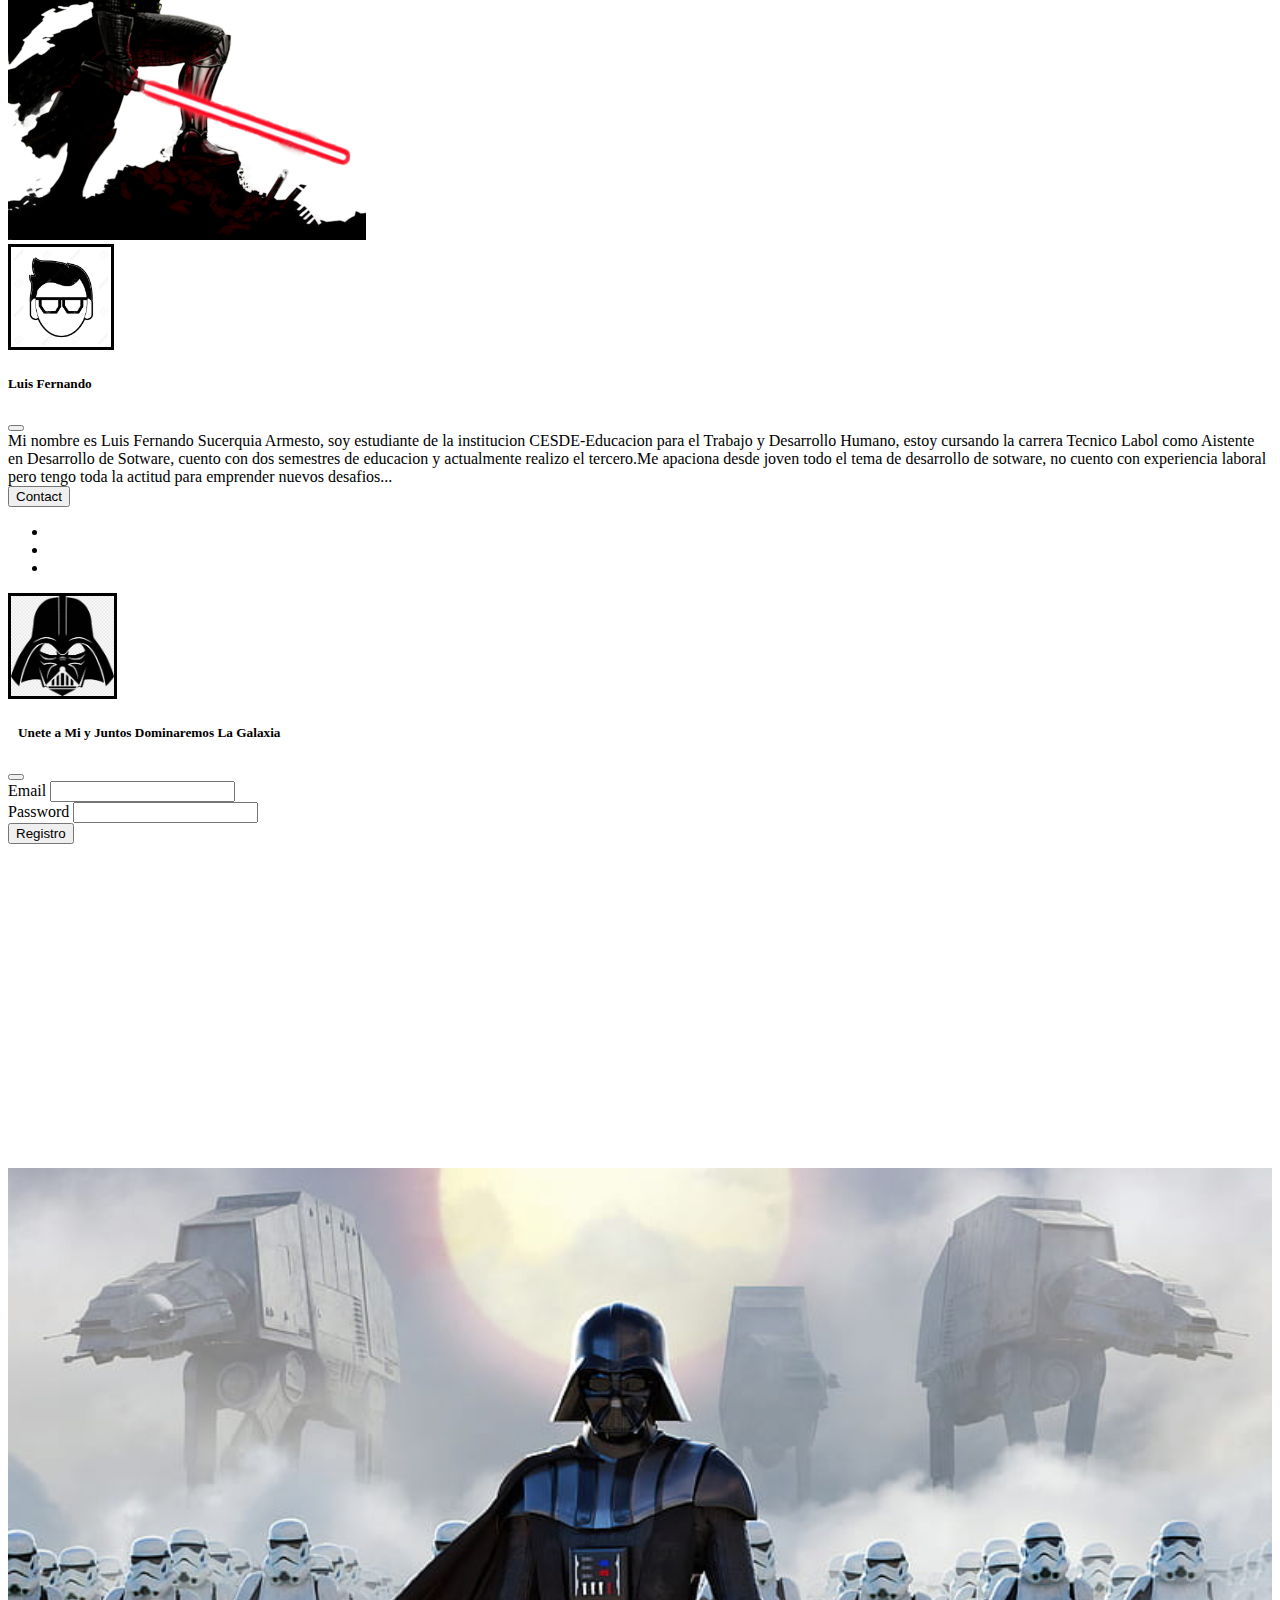
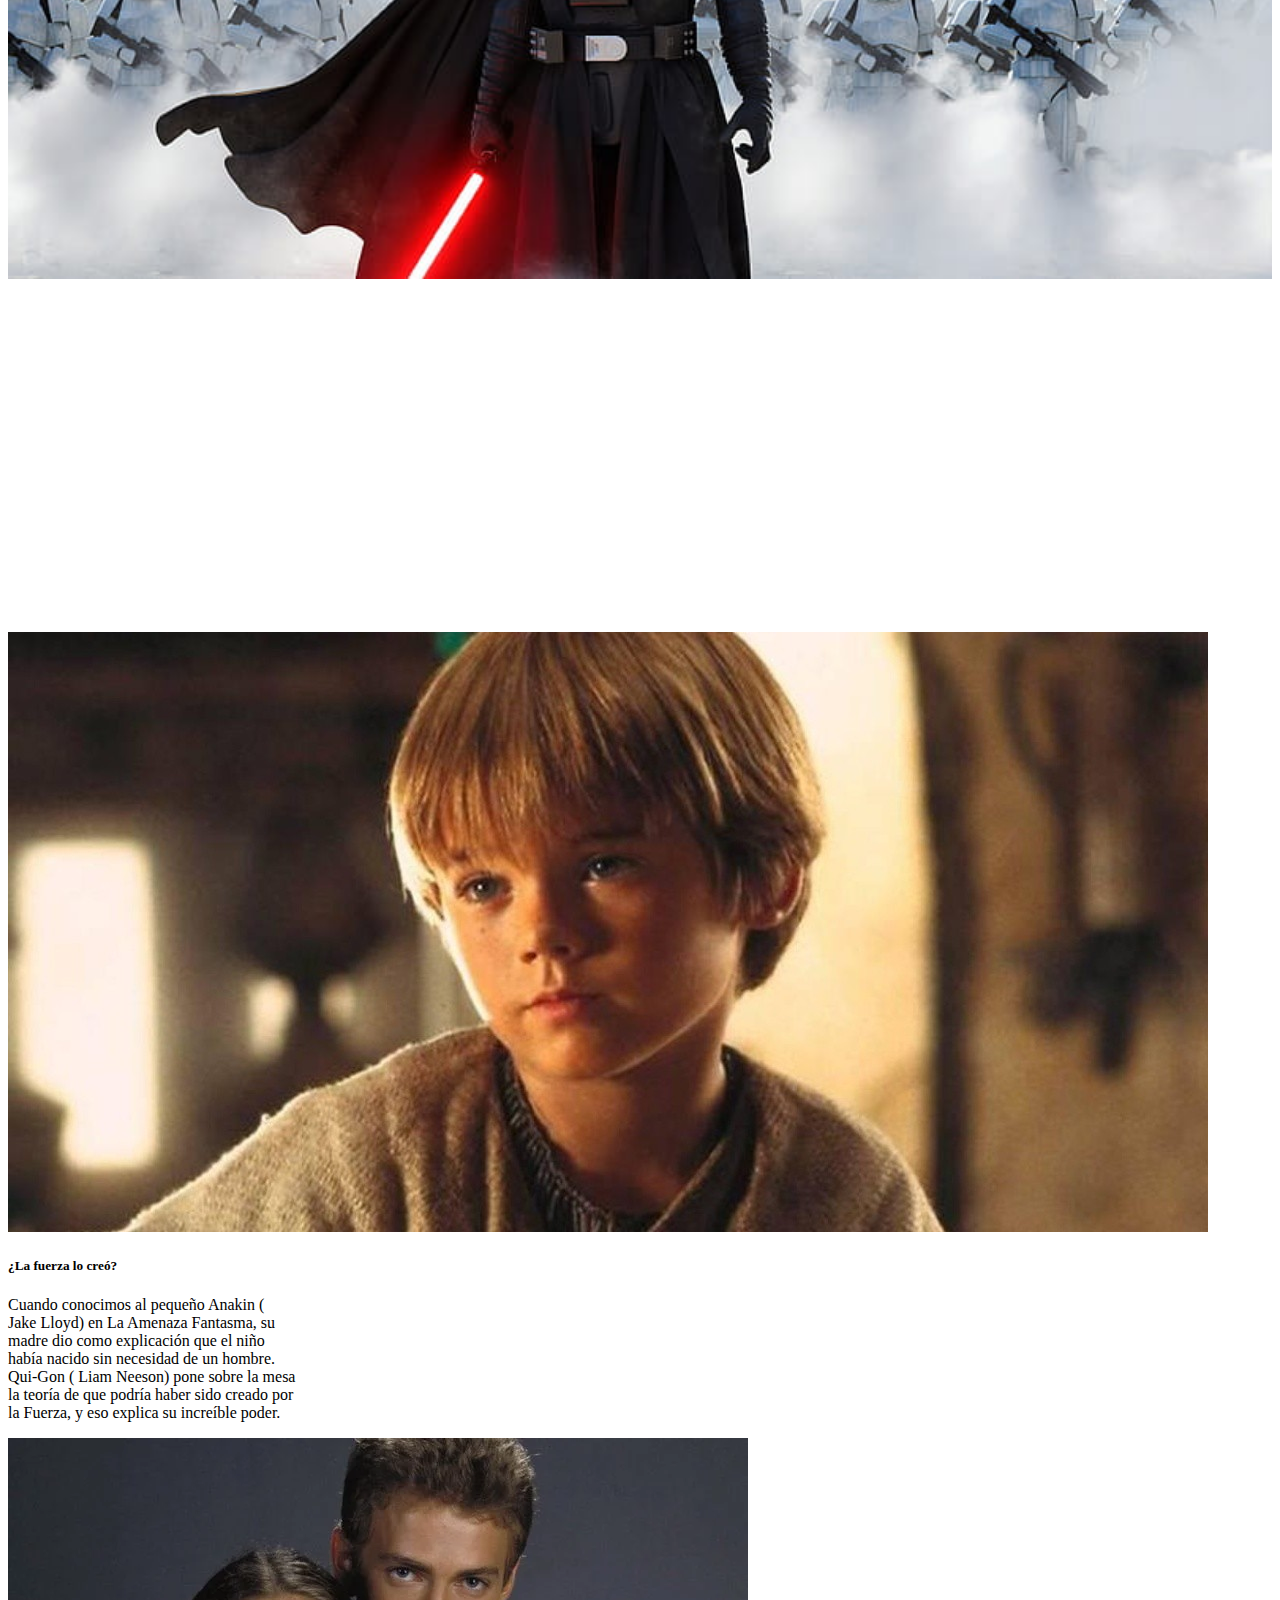
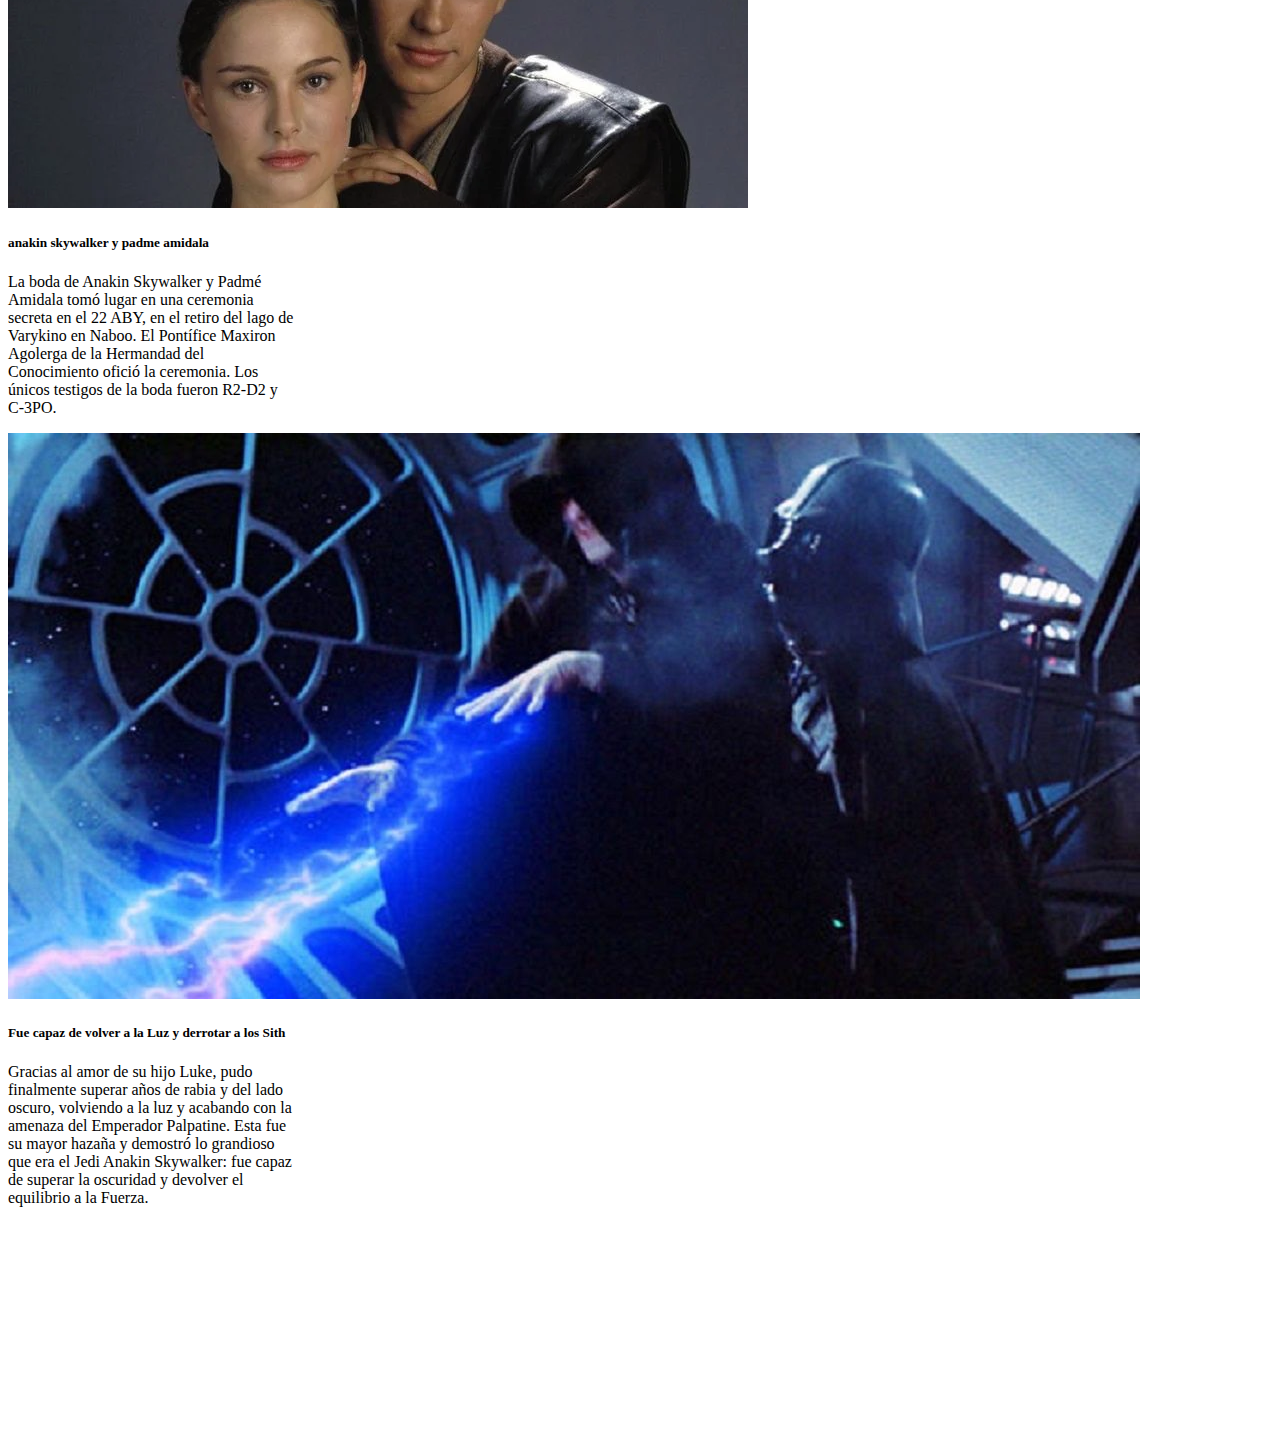
==== commit 375d800e: "se modifico formulario" ====
--- a/index.html
+++ b/index.html
@@ -30,7 +30,7 @@
                     <ul class="dropdown-menu" aria-labelledby="navbarDropdown">
                       <li><a class="dropdown-item" href="#history">Historia</a></li>
                       <li><a class="dropdown-item" href="#" data-bs-toggle="offcanvas" data-bs-target="#offcanvasExample" aria-controls="offcanvasExample">Creado Por</a></li>
-                      <li><a class="dropdown-item" href="#" data-bs-toggle="offcanvas" data-bs-target="#offcanvasExample" aria-controls="offcanvasExample">Registrarse</a></li>
+                      <li><a class="dropdown-item" href="#" data-bs-toggle="offcanvas" data-bs-target="#offcanvasExample1" aria-controls="offcanvasExample">Registrarse</a></li>
                       <li><hr class="dropdown-divider"></li>
                       <li><a class="dropdown-item" href="tienda.html">Tienda Online</a></li>
                     </ul>
@@ -46,19 +46,7 @@
     </header>
     <main>
       <section>
-        <form>
-
-          <div class="mb-3">
-            <label class="form-label">Email</label>
-            <input type="email" class="form-control" id="email">
-          </div>
-
-          <div class="mb-3">
-            <label class="form-label">password</label>
-            <input type="password" class="form-control" id="password">
-          </div>
-          <button type="submit" class="btn btn-primary w-100" id="botonregistro">Registro</button>
-        </form>
+        
       </section>
         <img src="img/fondo.jpg" alt="fondobanner" class="w-100 img-fluid">
         <section>
@@ -105,6 +93,31 @@
             </div>
           </div>
     </section>
+    <section>
+      <div class="offcanvas offcanvas-start" tabindex="-1" id="offcanvasExample1" aria-labelledby="offcanvasExampleLabel">
+          <div class="offcanvas-header">
+            <img src="img/imgFormulario.jpg" alt="perfil" class="img-formulario">
+            <h5 class="offcanvas-title textform" id="offcanvasExampleLabel">Unete a Mi y Juntos Dominaremos La Galaxia</h5>
+            <button type="button" class="btn-close text-reset" data-bs-dismiss="offcanvas" aria-label="Close"></button>
+          </div>
+          <div class="offcanvas-body">
+            <div>
+              <form>
+
+                <div class="mb-3">
+                  <label class="form-label">Email</label>
+                  <input type="email" class="form-control" id="email">
+                </div>
+                <div class="mb-3">
+                  <label class="form-label">Password</label>
+                  <input type="password" class="form-control" id="password">
+                </div>
+                <button type="submit" class="btn btn-primary w-100" id="botonregistro">Registro</button>
+              </form>
+            </div>
+          </div>
+        </div>
+  </section>
      
     <section class="history" id="history">
         <div class="conteiner-history">
--- a/css/estilos.css
+++ b/css/estilos.css
@@ -27,6 +27,16 @@
   height: 100px;
   border: black;
   border-style: solid;
+}
+
+.img-formulario{
+  height: 100px;
+  border: black;
+  border-style: solid;
+}
+
+.textform{
+  margin-left:10px;
 }
 p,h2{
   color: #fff;
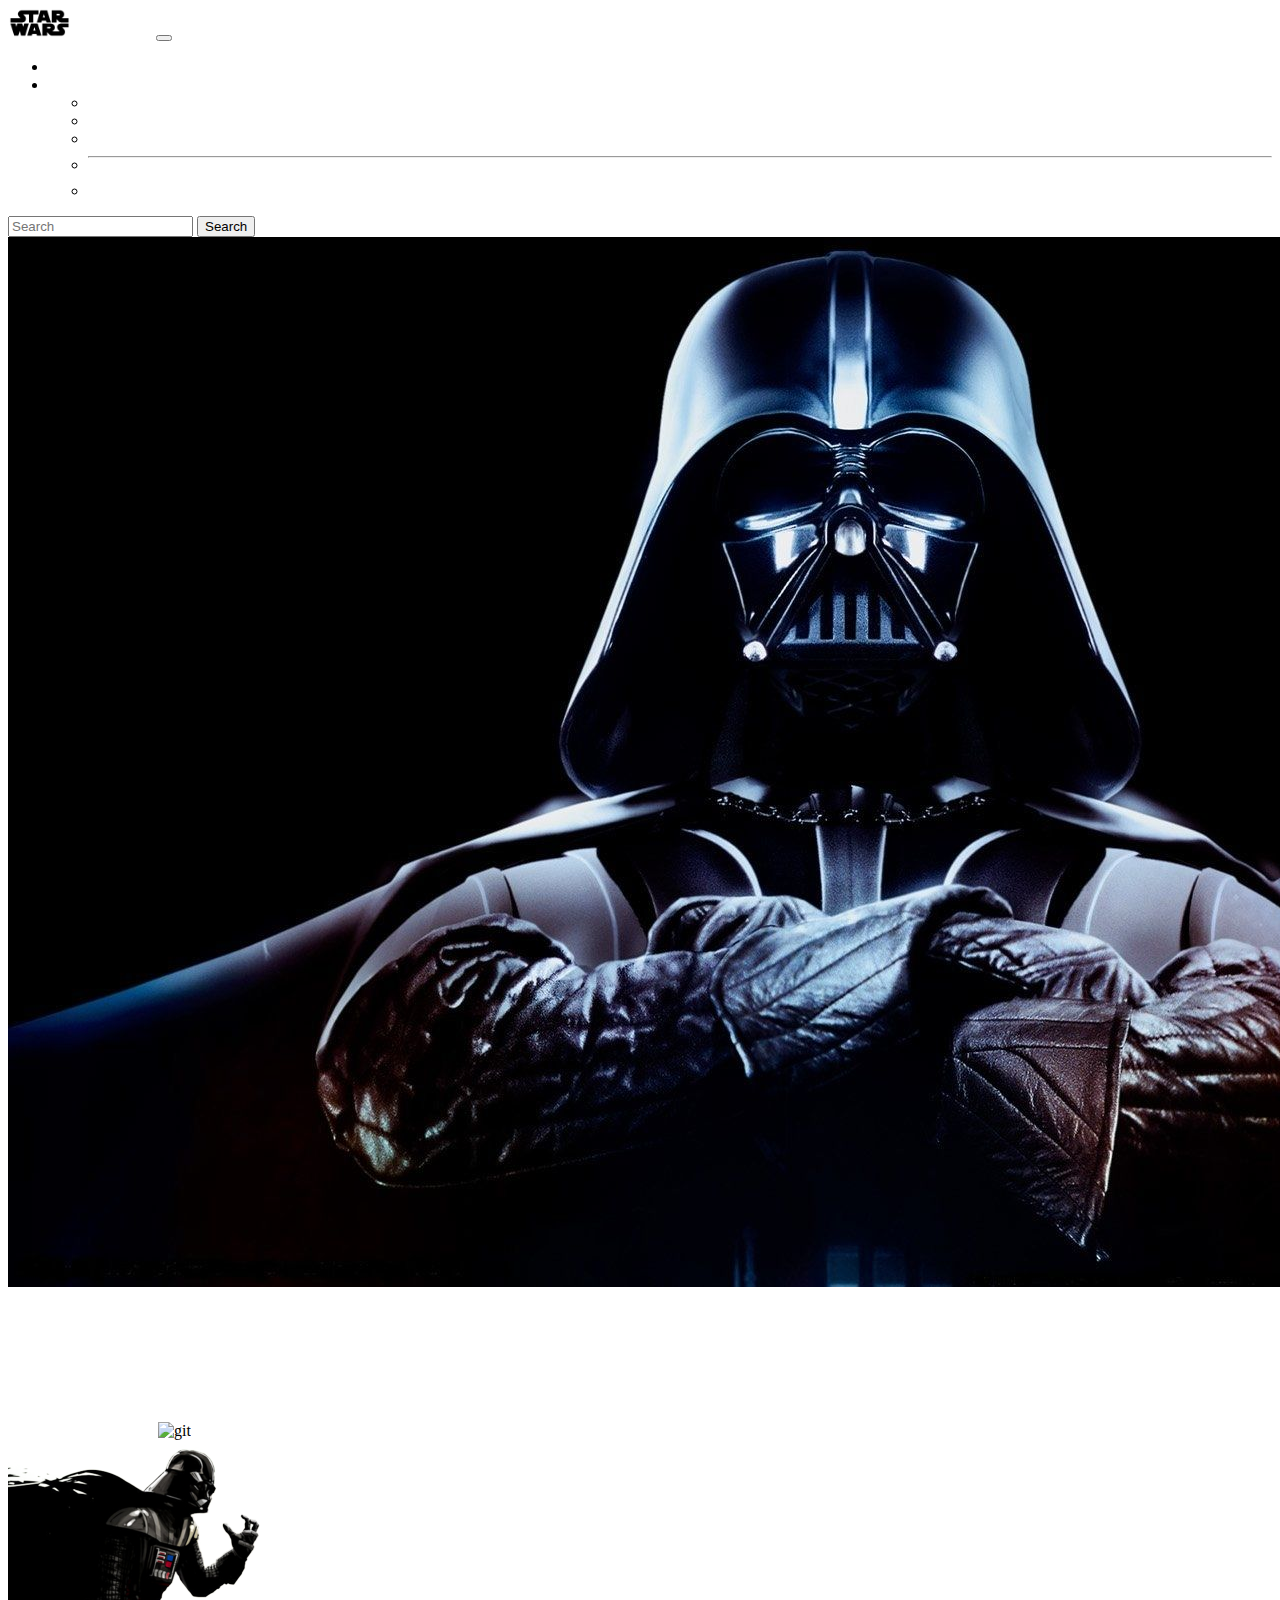
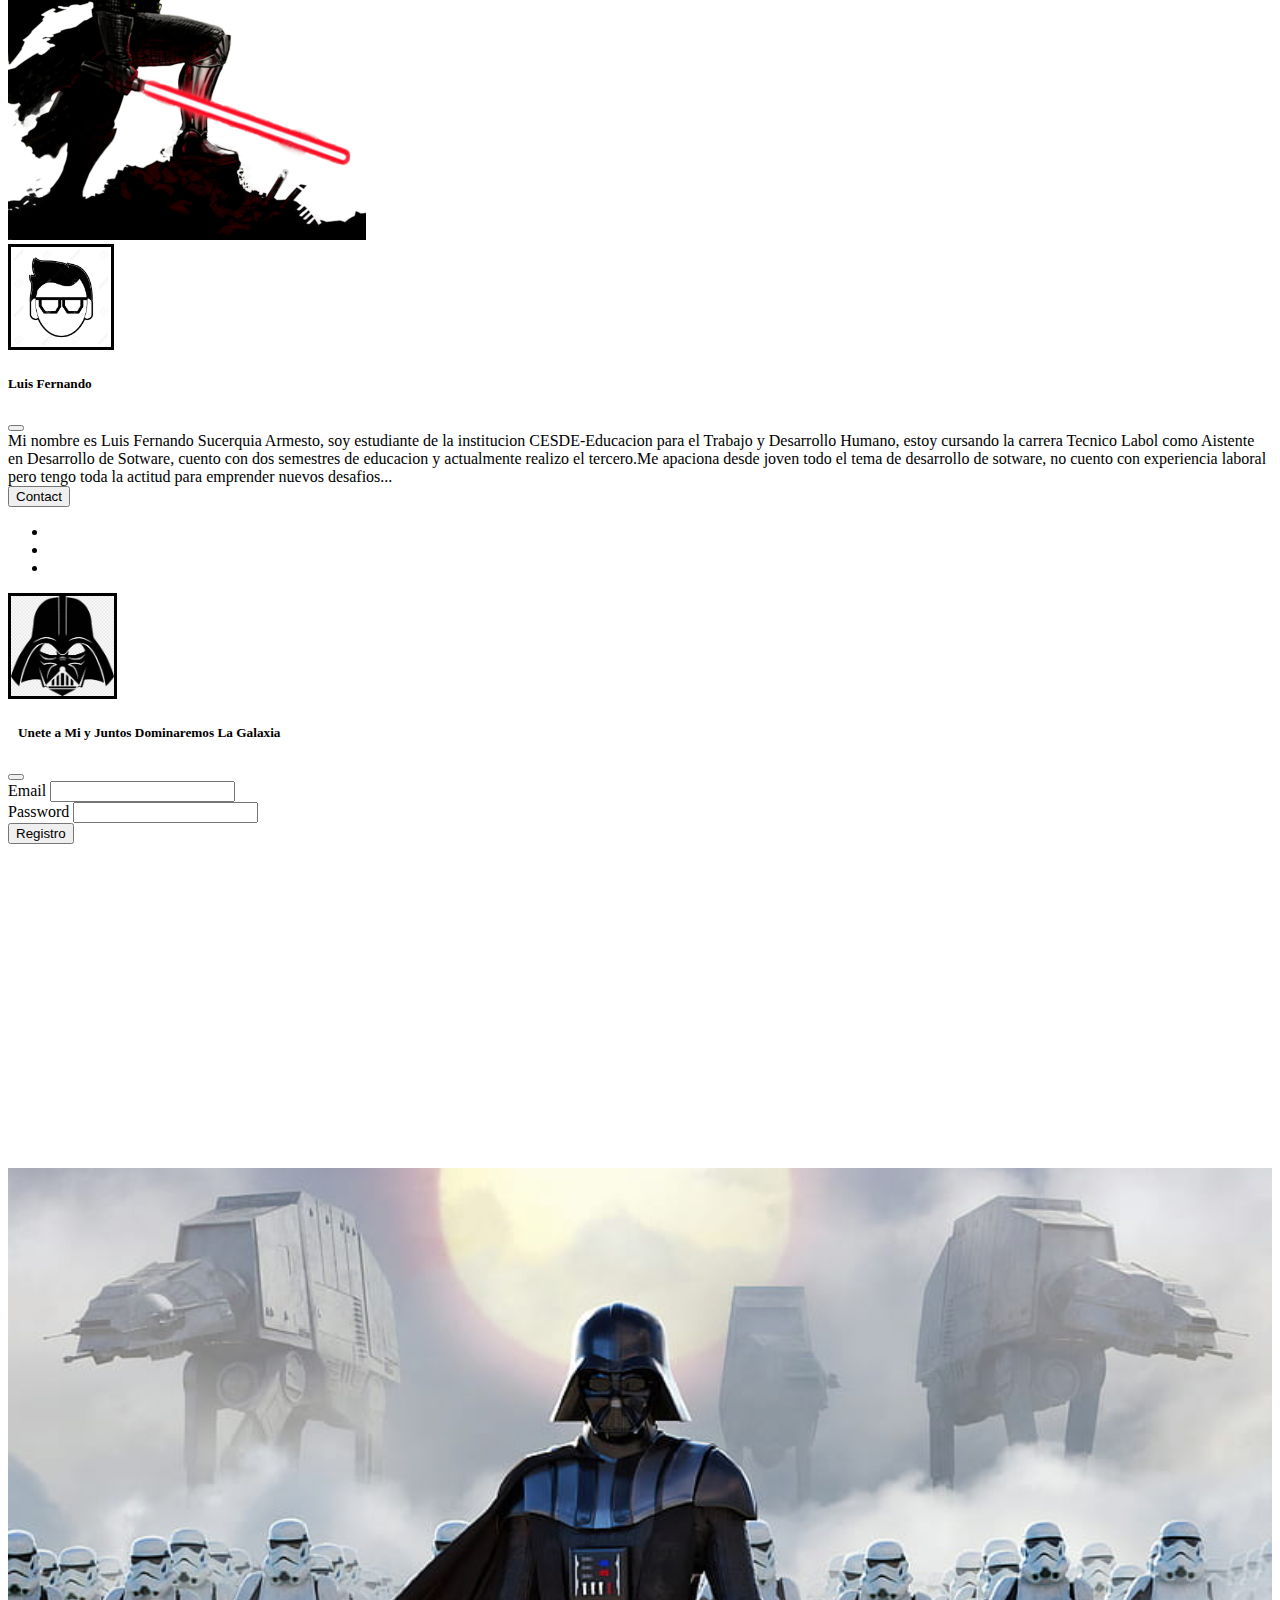
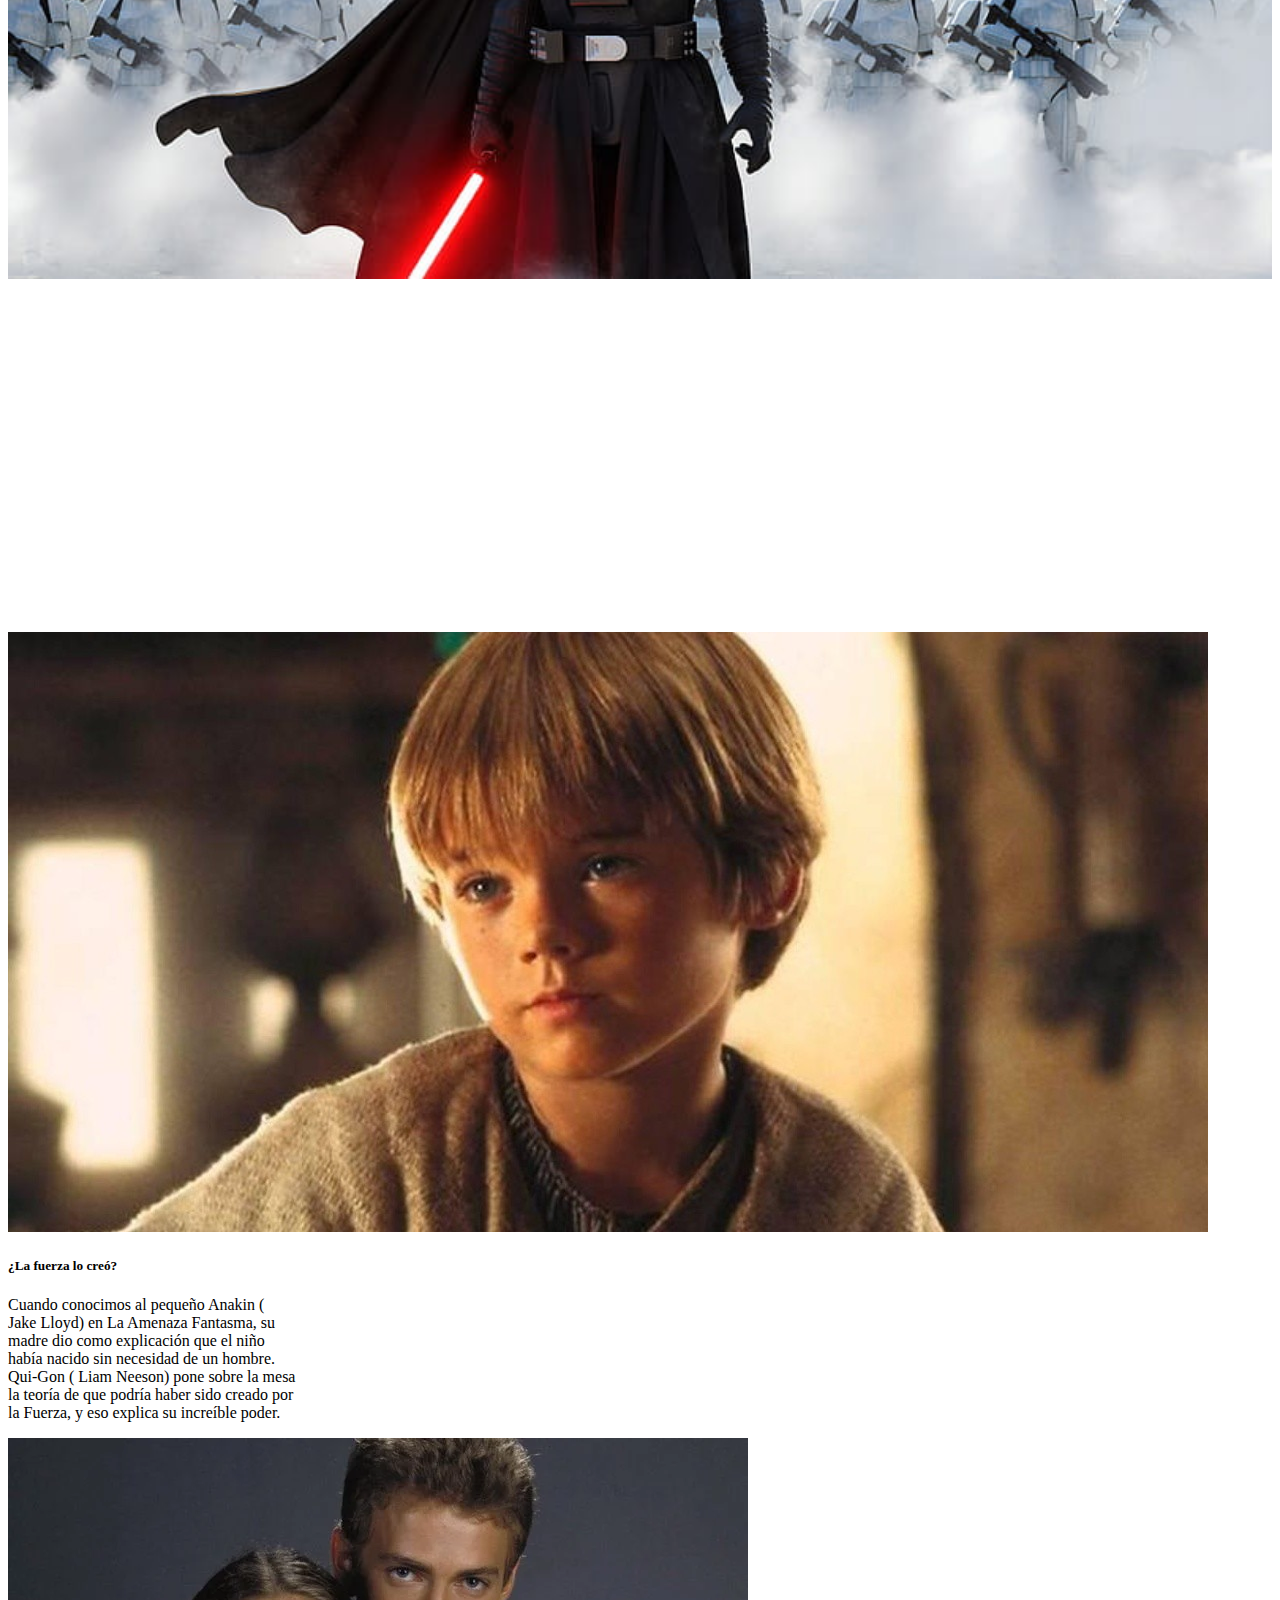
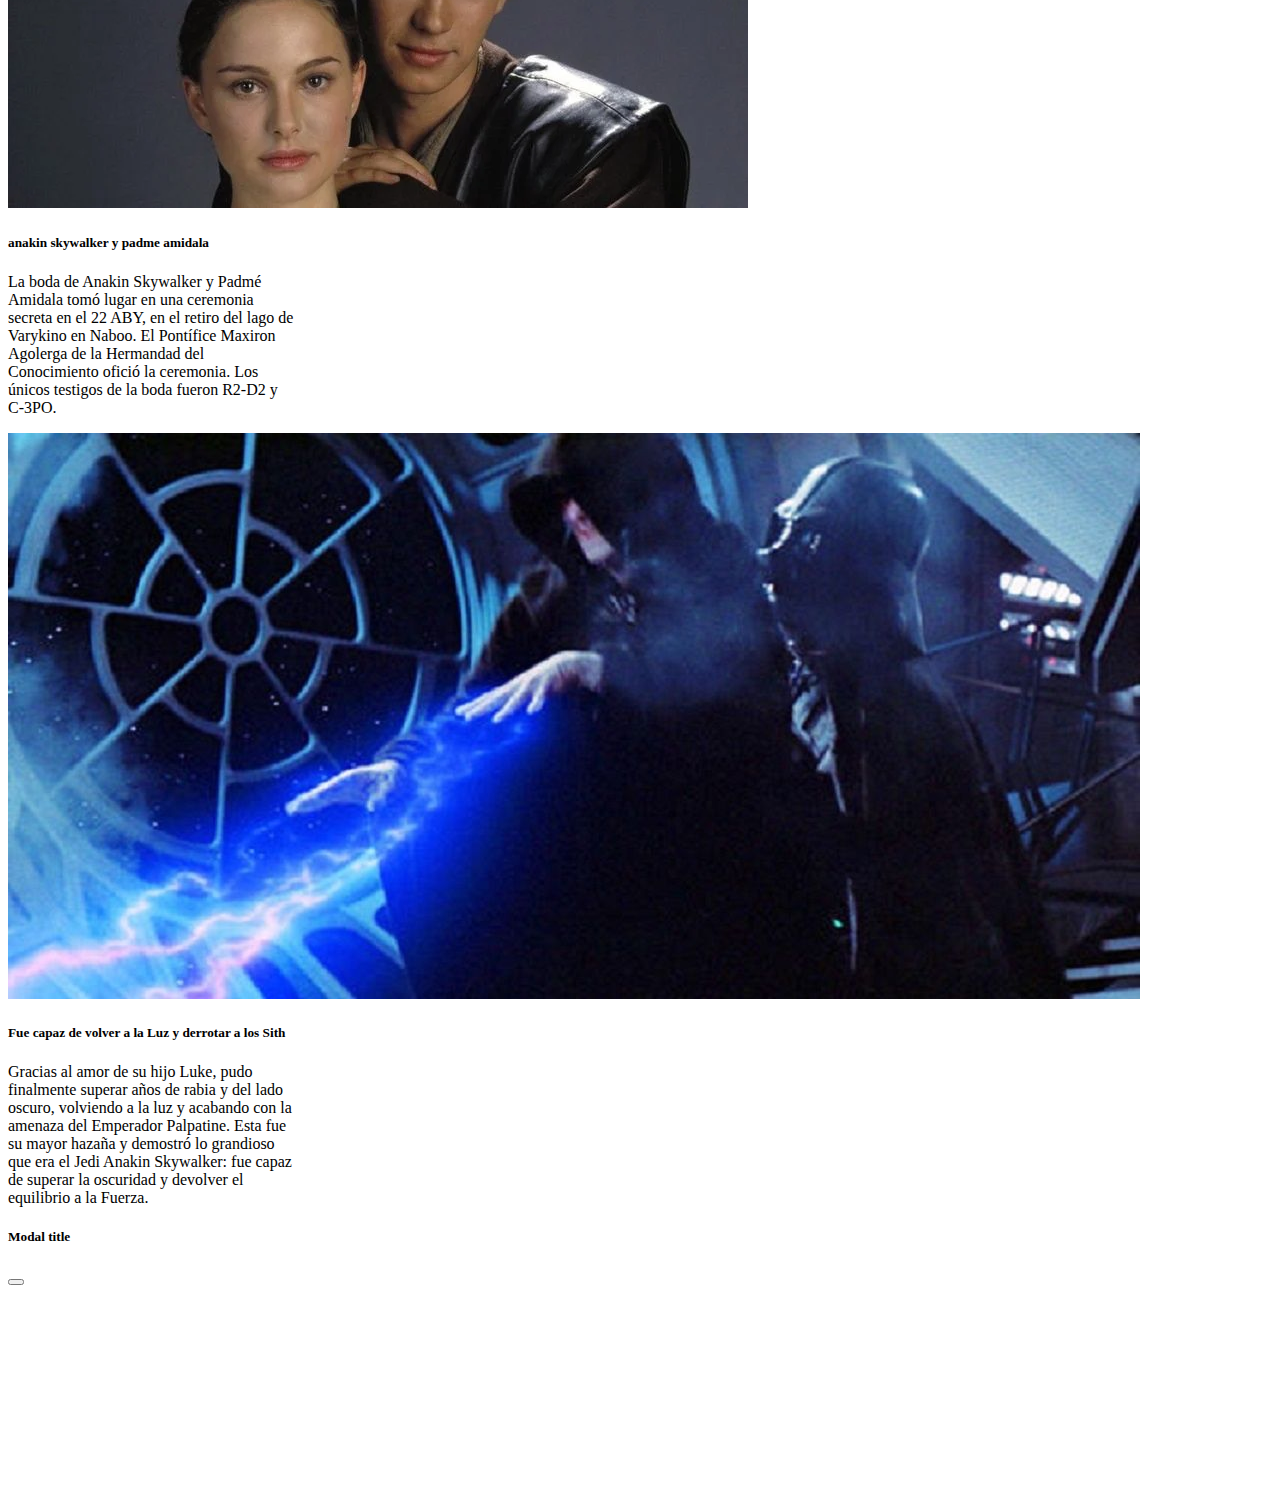
==== commit 025e3a7a: "Problema con NaN" ====
--- a/index.html
+++ b/index.html
@@ -4,7 +4,7 @@
     <meta charset="UTF-8">
     <meta http-equiv="X-UA-Compatible" content="IE=edge">
     <meta name="viewport" content="width=device-width, initial-scale=1.0">
-    <title>Proyecto1</title>
+    <title>tienda</title>
     <link rel="stylesheet" href="https://cdnjs.cloudflare.com/ajax/libs/font-awesome/6.0.0/css/all.min.css">
     <link rel="stylesheet" href="css/estilos.css">
     <link href="https://cdn.jsdelivr.net/npm/bootstrap@5.1.3/dist/css/bootstrap.min.css" rel="stylesheet" integrity="sha384-1BmE4kWBq78iYhFldvKuhfTAU6auU8tT94WrHftjDbrCEXSU1oBoqyl2QvZ6jIW3" crossorigin="anonymous">
@@ -122,18 +122,18 @@
     <section class="history" id="history">
         <div class="conteiner-history">
           <h2 class="title2 text-center " id="titulo">Anakin skywalker/Darth Vader</h2>
-            <p>Skywalker nació en el año 41 ABY antes de mudarse al planeta Tatooine del Borde Exterior durante la Era de la República. Aunque tenía una madre, la esclava Shmi Skywalker, la verdad sobre su linaje era que Anakin no tenía padre, lo que llevó al Maestro Jedi Qui-Gon Jinn a sospechar que la concepción de Skywalker era obra de los midiclorianos. Al reconocer la conexión sin precedentes del niño con la Fuerza, Jinn estaba decidido a ver a Skywalker entrenado como miembro de la Orden Jedi, cuya tarea finalmente recayó en su Padawan Obi-Wan Kenobi después de la muerte de Jinn en el 32 ABY. </p>
-
-            <p> Durante la siguiente década, Skywalker se convirtió en uno de los Jedi más fuertes en la historia galáctica. Si bien era a la vez cariñoso y compasivo, su miedo a la pérdida fue en última instancia el catalizador de su caída. A lo largo de la guerra, Skywalker entrenó a una padawan, Ahsoka Tano, quien finalmente abandonó la Orden Jedi después de que fuera acusada por el ataque terrorista en el Templo Jedi. La pérdida de Tano afectó a Skywalker a nivel personal, haciendo que se sintiera más aislado y amargado hacia el Alto Consejo Jedi. Con las Guerras Clon llegando a su fin, Skywalker sucumbió a las tentaciones del lado oscuro, creyendo que los Sith tenían el poder de salvar la vida de la senadora Padmé Amidala, su esposa secreta. Bautizado como «Darth Vader» por su nuevo maestro Darth Sidious, el recién creado Lord Sith asaltó el Templo Jedi de Coruscant, matando a Jedi completamente entrenado y jóvenes novatos por igual.</p>
+            <p class="section-history">Skywalker nació en el año 41 ABY antes de mudarse al planeta Tatooine del Borde Exterior durante la Era de la República. Aunque tenía una madre, la esclava Shmi Skywalker, la verdad sobre su linaje era que Anakin no tenía padre, lo que llevó al Maestro Jedi Qui-Gon Jinn a sospechar que la concepción de Skywalker era obra de los midiclorianos. Al reconocer la conexión sin precedentes del niño con la Fuerza, Jinn estaba decidido a ver a Skywalker entrenado como miembro de la Orden Jedi, cuya tarea finalmente recayó en su Padawan Obi-Wan Kenobi después de la muerte de Jinn en el 32 ABY. </p>
+
+            <p class="section-history"> Durante la siguiente década, Skywalker se convirtió en uno de los Jedi más fuertes en la historia galáctica. Si bien era a la vez cariñoso y compasivo, su miedo a la pérdida fue en última instancia el catalizador de su caída. A lo largo de la guerra, Skywalker entrenó a una padawan, Ahsoka Tano, quien finalmente abandonó la Orden Jedi después de que fuera acusada por el ataque terrorista en el Templo Jedi. La pérdida de Tano afectó a Skywalker a nivel personal, haciendo que se sintiera más aislado y amargado hacia el Alto Consejo Jedi. Con las Guerras Clon llegando a su fin, Skywalker sucumbió a las tentaciones del lado oscuro, creyendo que los Sith tenían el poder de salvar la vida de la senadora Padmé Amidala, su esposa secreta. Bautizado como «Darth Vader» por su nuevo maestro Darth Sidious, el recién creado Lord Sith asaltó el Templo Jedi de Coruscant, matando a Jedi completamente entrenado y jóvenes novatos por igual.</p>
             <div >
               <img src="img/imagenSlinder1.jpg" alt="imagen-slider" class="img-history">
             </div>
 
-            <p> Después de asesinar a los líderes de la Confederación de Sistemas Independientes, Vader fue confrontado en Mustafar por su antiguo amigo y mentor, Kenobi, lo que resultó en un duelo con sables de luz que dejó a Vader quemado y mutilado. Como consecuencia de su derrota, fue reconstruido como un cíborg y encerrado en una armadura de soporte vital, distanciando aún más la personalidad de Vader de la de Anakin Skywalker. Además, la muerte de Amidala en el parto rompió el corazón del caído Caballero Jedi, dejándolo más máquina que hombre tanto mental como físicamente. </p>
-
-           <p> A lo largo de los Días Oscuros, el antiguo Anakin Skywalker llevó miedo a la galaxia en su calidad de ejecutor oscuro del Emperador. Sin embargo, a pesar de su profunda inmersión en la oscuridad, Vader nunca logró matar completamente al lado de sí mismo que era Skywalker. Su confrontación con su hijo, el aspirante a Caballero Jedi Luke Skywalker, durante la Guerra Civil Galáctica despertó la compasión dentro del Lord Sith, haciendo que Vader renunciara a su lealtad a los Sith para salvar a Luke de la ira del Emperador. Sin embargo, al matar a su maestro, Vader sufrió daños críticos en su armadura, haciendo inevitable su muerte. Resignado a su destino, su último deseo era ver a su hijo con sus propios ojos por primera y última vez. Al final, murió no como Darth Vader sino como Anakin Skywalker, el Elegido que dio equilibrio a la Fuerza al destruir a los Sith. Al cumplir su destino, la conciencia de Skywalker pudo soportar más allá de la muerte debido a su sacrificio y redención, lo que le permitió vivir en espíritu junto a sus mentores Jedi fallecidos, Obi-Wan Kenobi y el Gran Maestro Yoda. </p>
-
-            <p> Décadas después de la Batalla de Endor, los pasos de Anakin fueron seguidos por Ben Solo, su nieto, hijo de la Princesa Leia Organa y el contrabandista Han Solo. Ben cayó al lado oscuro y tomó la identidad de Kylo Ren bajo la influencia del Líder Supremo Snoke, creyendo que era su destino completar el legado de Vader y aniquilar a la Orden Jedi. Sin embargo, Kylo Ren finalmente fue redimido, convirtiéndose en Ben Solo nuevamente y ayudando a Rey a destruir al resucitado Darth Sidious de una vez por todas antes de sacrificarse para salvarla. 
+            <p class="section-history"> Después de asesinar a los líderes de la Confederación de Sistemas Independientes, Vader fue confrontado en Mustafar por su antiguo amigo y mentor, Kenobi, lo que resultó en un duelo con sables de luz que dejó a Vader quemado y mutilado. Como consecuencia de su derrota, fue reconstruido como un cíborg y encerrado en una armadura de soporte vital, distanciando aún más la personalidad de Vader de la de Anakin Skywalker. Además, la muerte de Amidala en el parto rompió el corazón del caído Caballero Jedi, dejándolo más máquina que hombre tanto mental como físicamente. </p>
+
+           <p class="section-history"> A lo largo de los Días Oscuros, el antiguo Anakin Skywalker llevó miedo a la galaxia en su calidad de ejecutor oscuro del Emperador. Sin embargo, a pesar de su profunda inmersión en la oscuridad, Vader nunca logró matar completamente al lado de sí mismo que era Skywalker. Su confrontación con su hijo, el aspirante a Caballero Jedi Luke Skywalker, durante la Guerra Civil Galáctica despertó la compasión dentro del Lord Sith, haciendo que Vader renunciara a su lealtad a los Sith para salvar a Luke de la ira del Emperador. Sin embargo, al matar a su maestro, Vader sufrió daños críticos en su armadura, haciendo inevitable su muerte. Resignado a su destino, su último deseo era ver a su hijo con sus propios ojos por primera y última vez. Al final, murió no como Darth Vader sino como Anakin Skywalker, el Elegido que dio equilibrio a la Fuerza al destruir a los Sith. Al cumplir su destino, la conciencia de Skywalker pudo soportar más allá de la muerte debido a su sacrificio y redención, lo que le permitió vivir en espíritu junto a sus mentores Jedi fallecidos, Obi-Wan Kenobi y el Gran Maestro Yoda. </p>
+
+            <p class="section-history"> Décadas después de la Batalla de Endor, los pasos de Anakin fueron seguidos por Ben Solo, su nieto, hijo de la Princesa Leia Organa y el contrabandista Han Solo. Ben cayó al lado oscuro y tomó la identidad de Kylo Ren bajo la influencia del Líder Supremo Snoke, creyendo que era su destino completar el legado de Vader y aniquilar a la Orden Jedi. Sin embargo, Kylo Ren finalmente fue redimido, convirtiéndose en Ben Solo nuevamente y ayudando a Rey a destruir al resucitado Darth Sidious de una vez por todas antes de sacrificarse para salvarla. 
             </p>
         </div>
     </section>
@@ -170,6 +170,24 @@
       </div>
     </div>
   </div>
+
+  <section>
+      <!-- Modal -->
+<div class="modal fade" id="mensajeIformativo" tabindex="-1" aria-labelledby="exampleModalLabel" aria-hidden="true">
+  <div class="modal-dialog">
+    <div class="modal-content">
+      <div class="modal-header">
+        <h5 class="modal-title" id="exampleModalLabel">Modal title</h5>
+        <button type="button" class="btn-close" data-bs-dismiss="modal" aria-label="Close"></button>
+      </div>
+      <div class="modal-body titulomodal">
+        <p id="mensajeModalInfor"></p>
+      </div>
+    </div>
+  </div>
+</div>
+  </section>
+
   <footer>
     <style>
       a{color: white; }
--- a/css/estilos.css
+++ b/css/estilos.css
@@ -38,7 +38,15 @@
 .textform{
   margin-left:10px;
 }
-p,h2{
+h2{
+  color: #fff;
+}
+
+.conteiner-main{
+  color: #fff;
+}
+
+.section-history{
   color: #fff;
 }
 
@@ -109,6 +117,7 @@
   
 }
 .p-footer{
+  color: #fff;
   margin-top: 15px;
   text-align: center;
 }
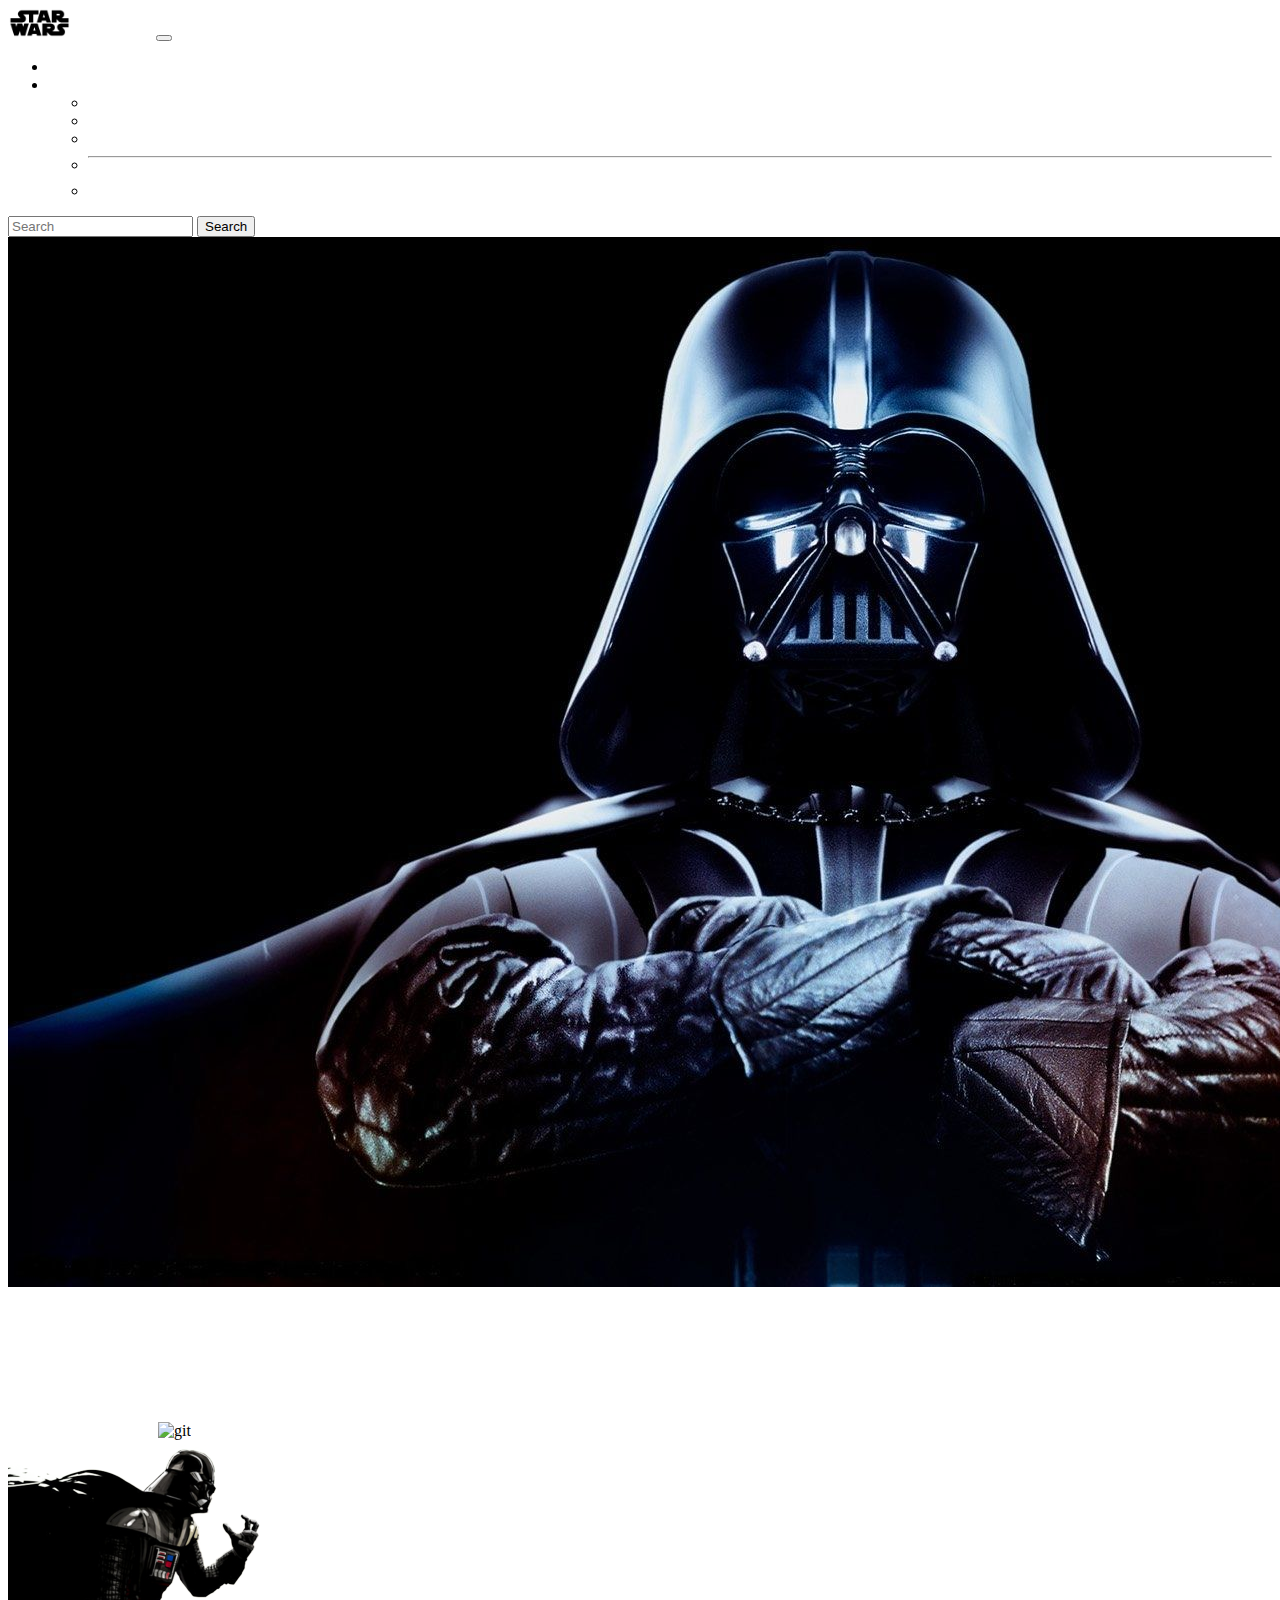
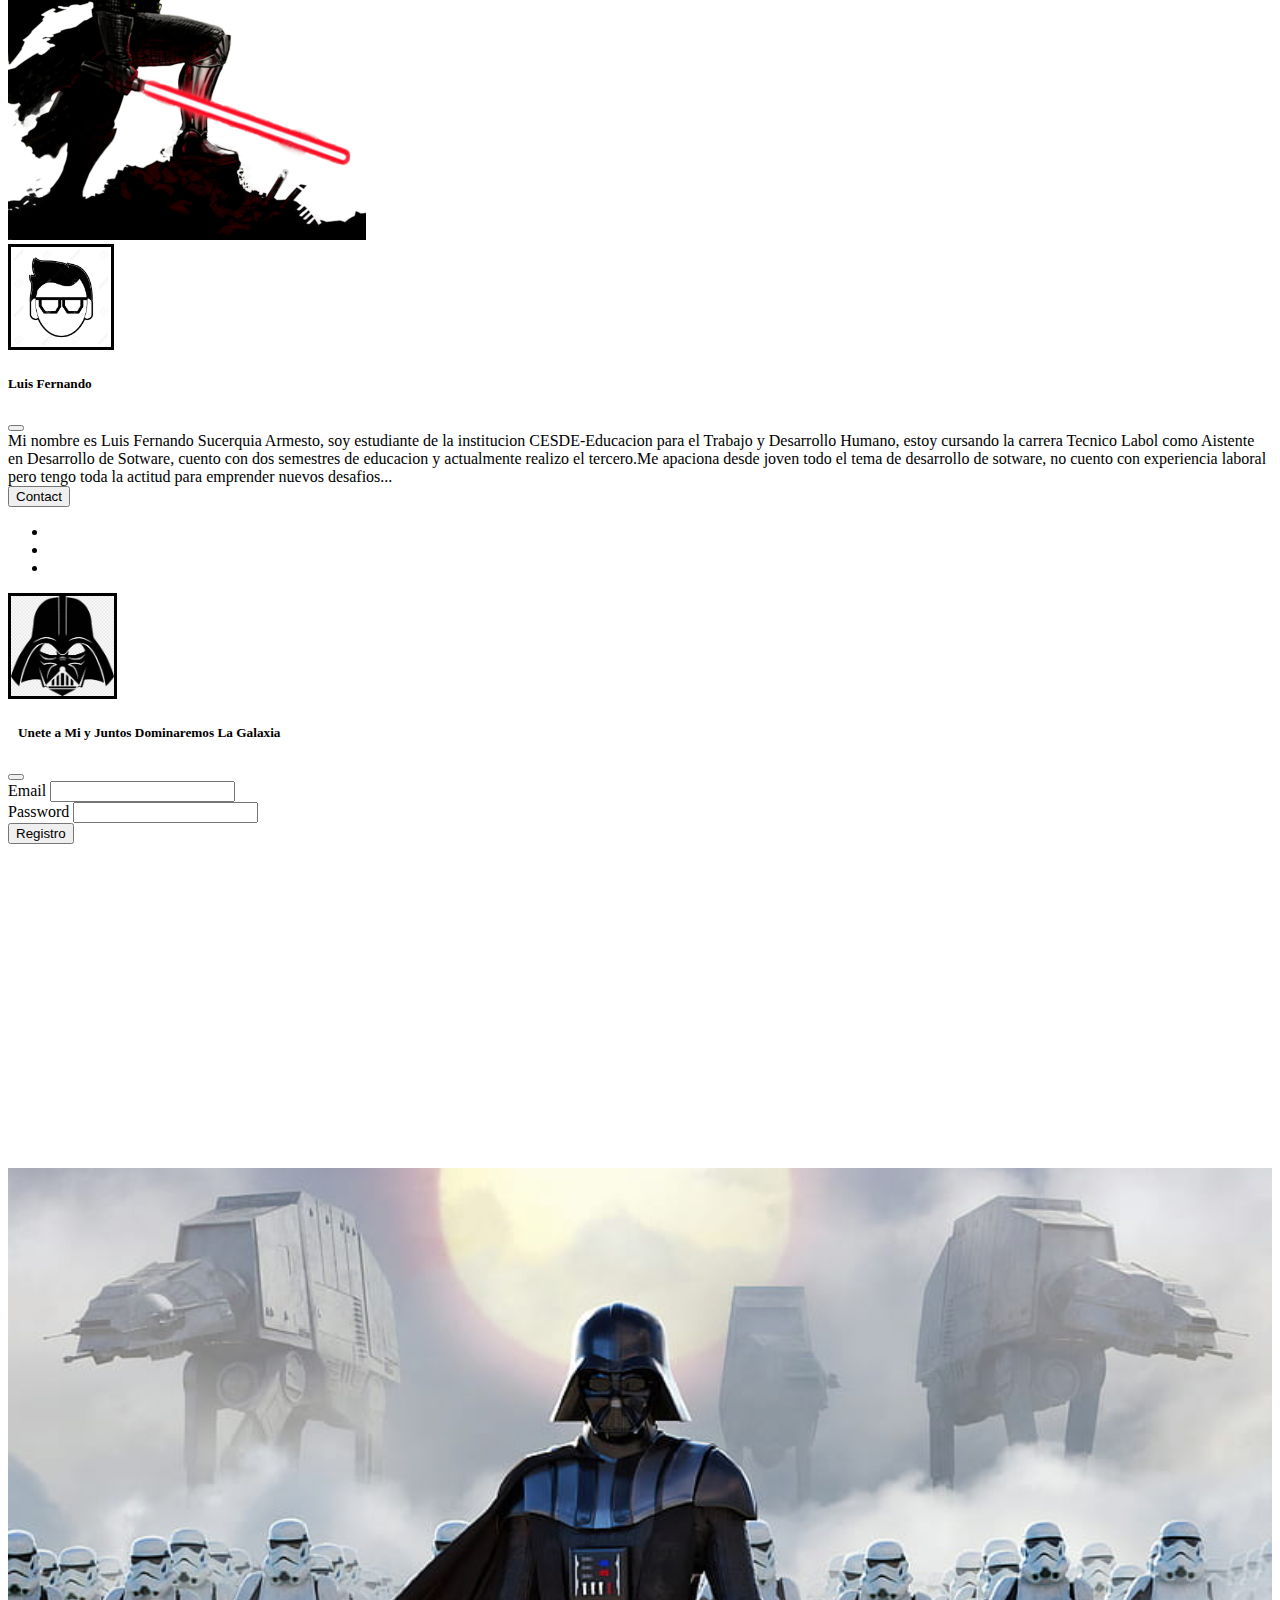
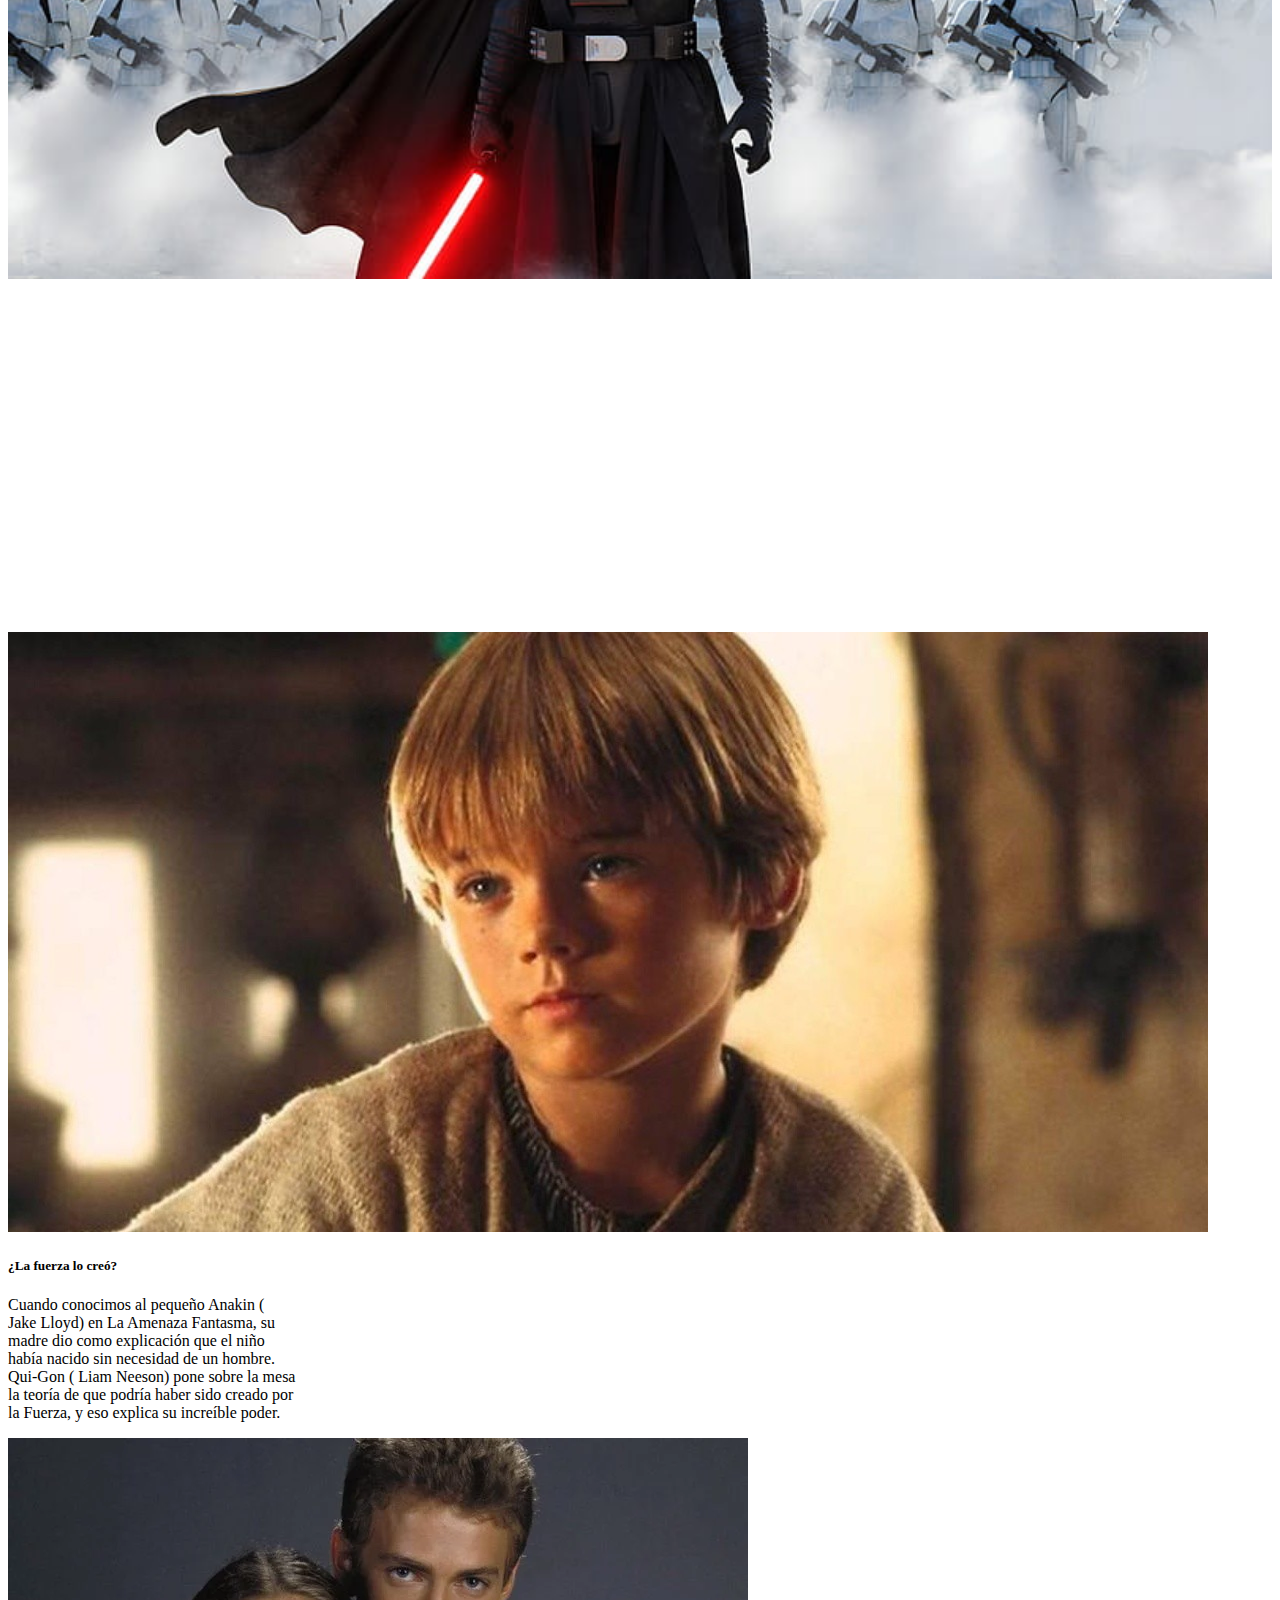
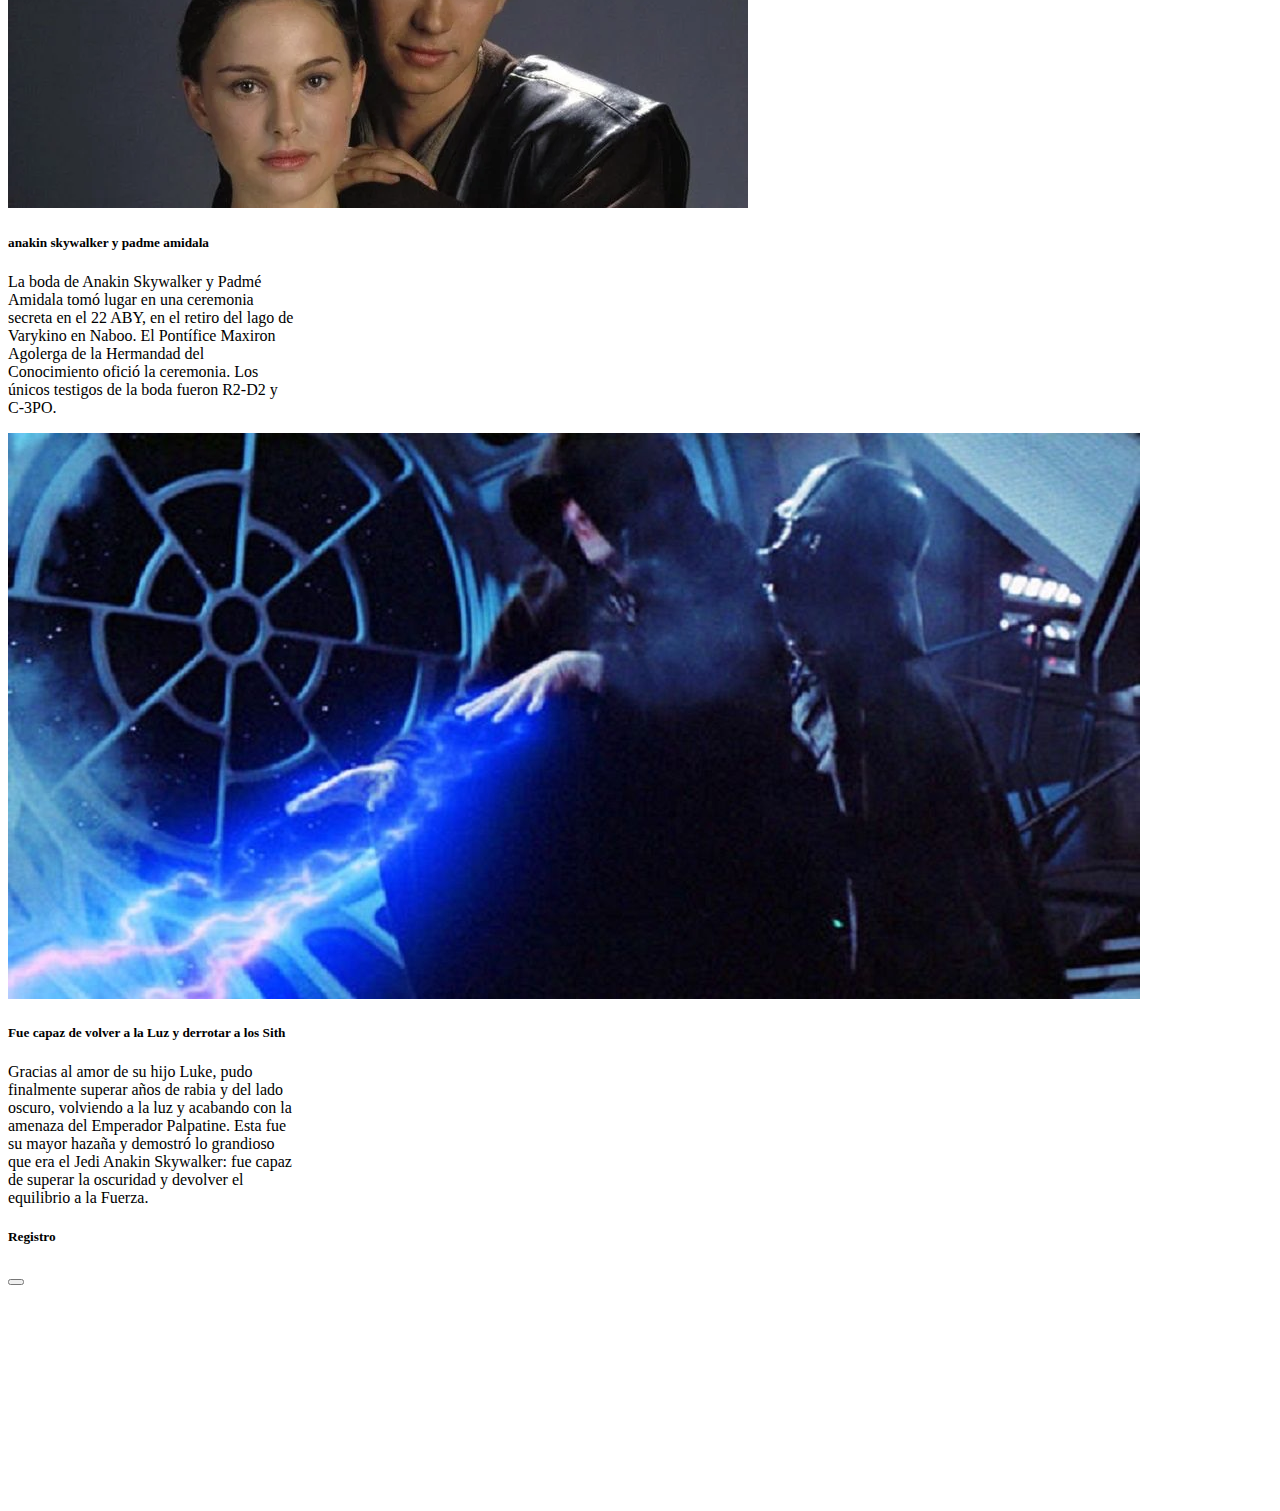
==== commit 2f2487f4: "pequeños detalles" ====
--- a/index.html
+++ b/index.html
@@ -177,7 +177,7 @@
   <div class="modal-dialog">
     <div class="modal-content">
       <div class="modal-header">
-        <h5 class="modal-title" id="exampleModalLabel">Modal title</h5>
+        <h5 class="modal-title" id="exampleModalLabel">Registro</h5>
         <button type="button" class="btn-close" data-bs-dismiss="modal" aria-label="Close"></button>
       </div>
       <div class="modal-body titulomodal">
